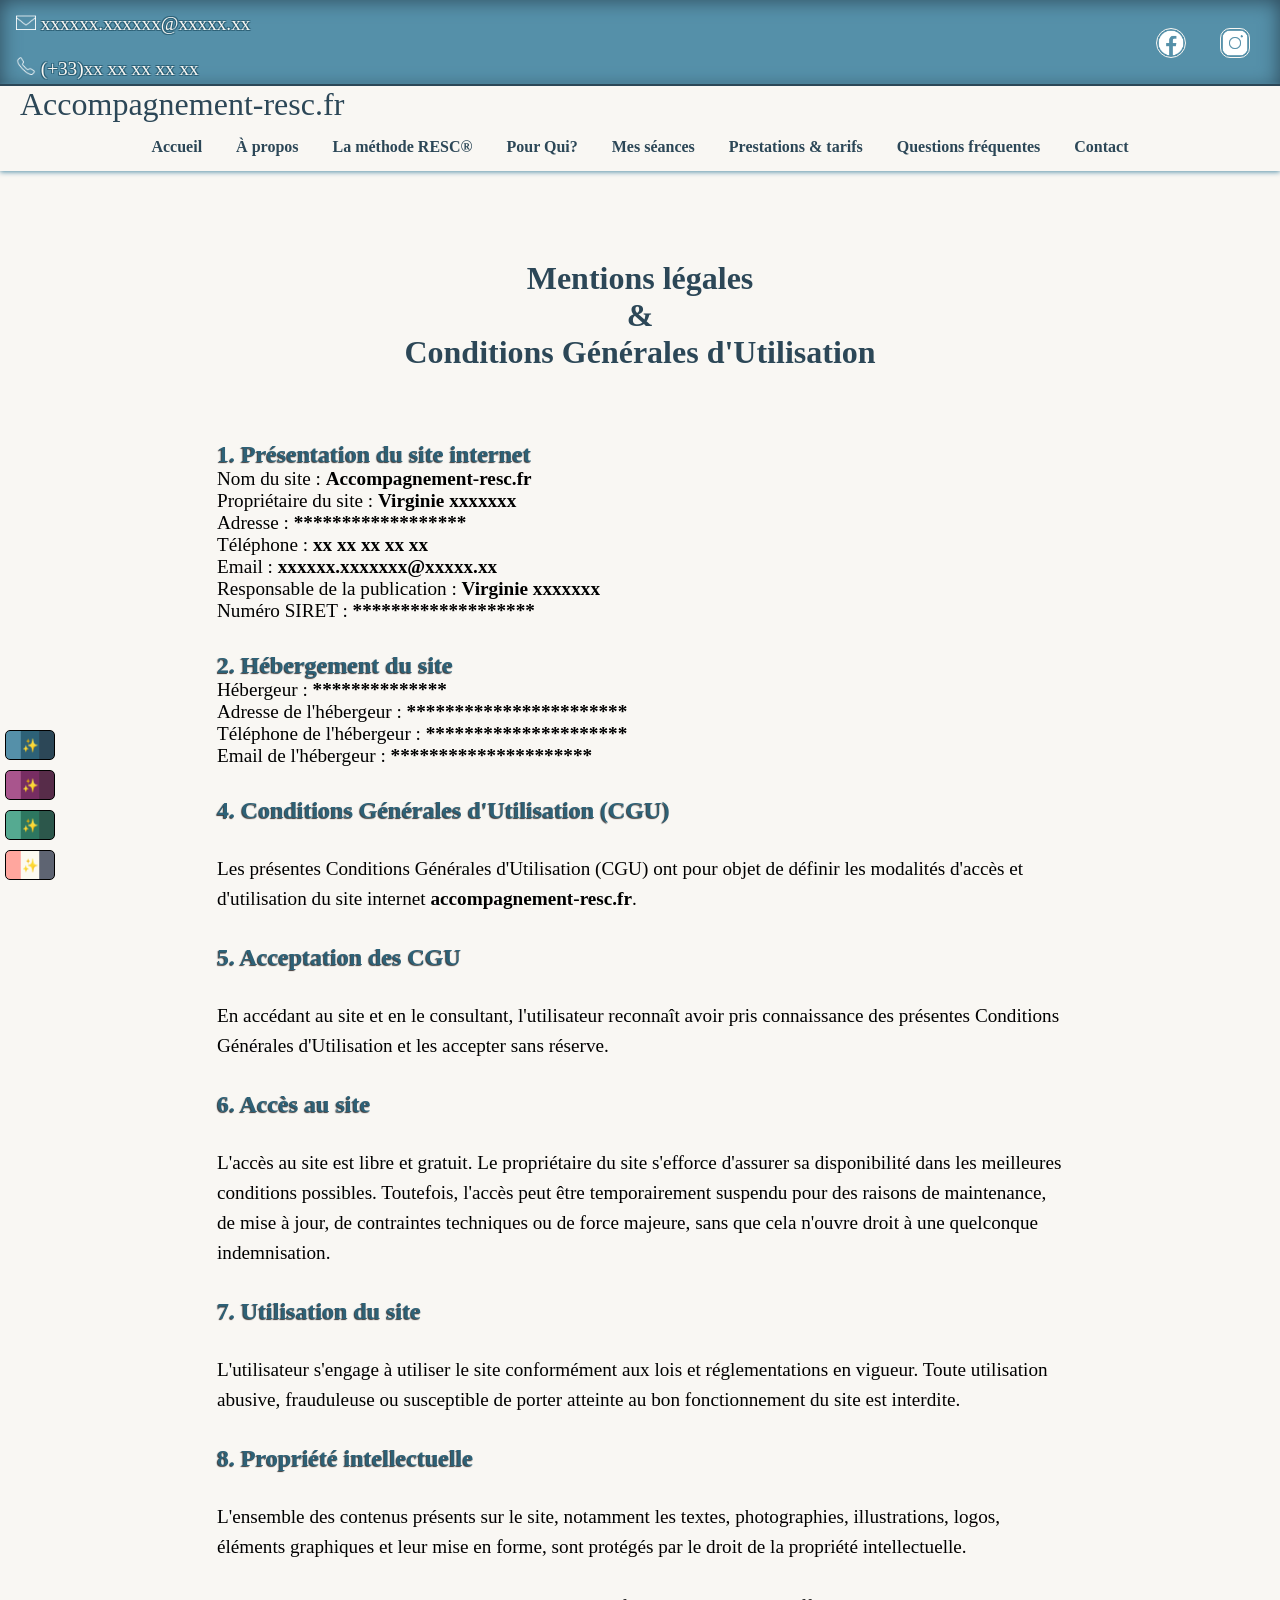
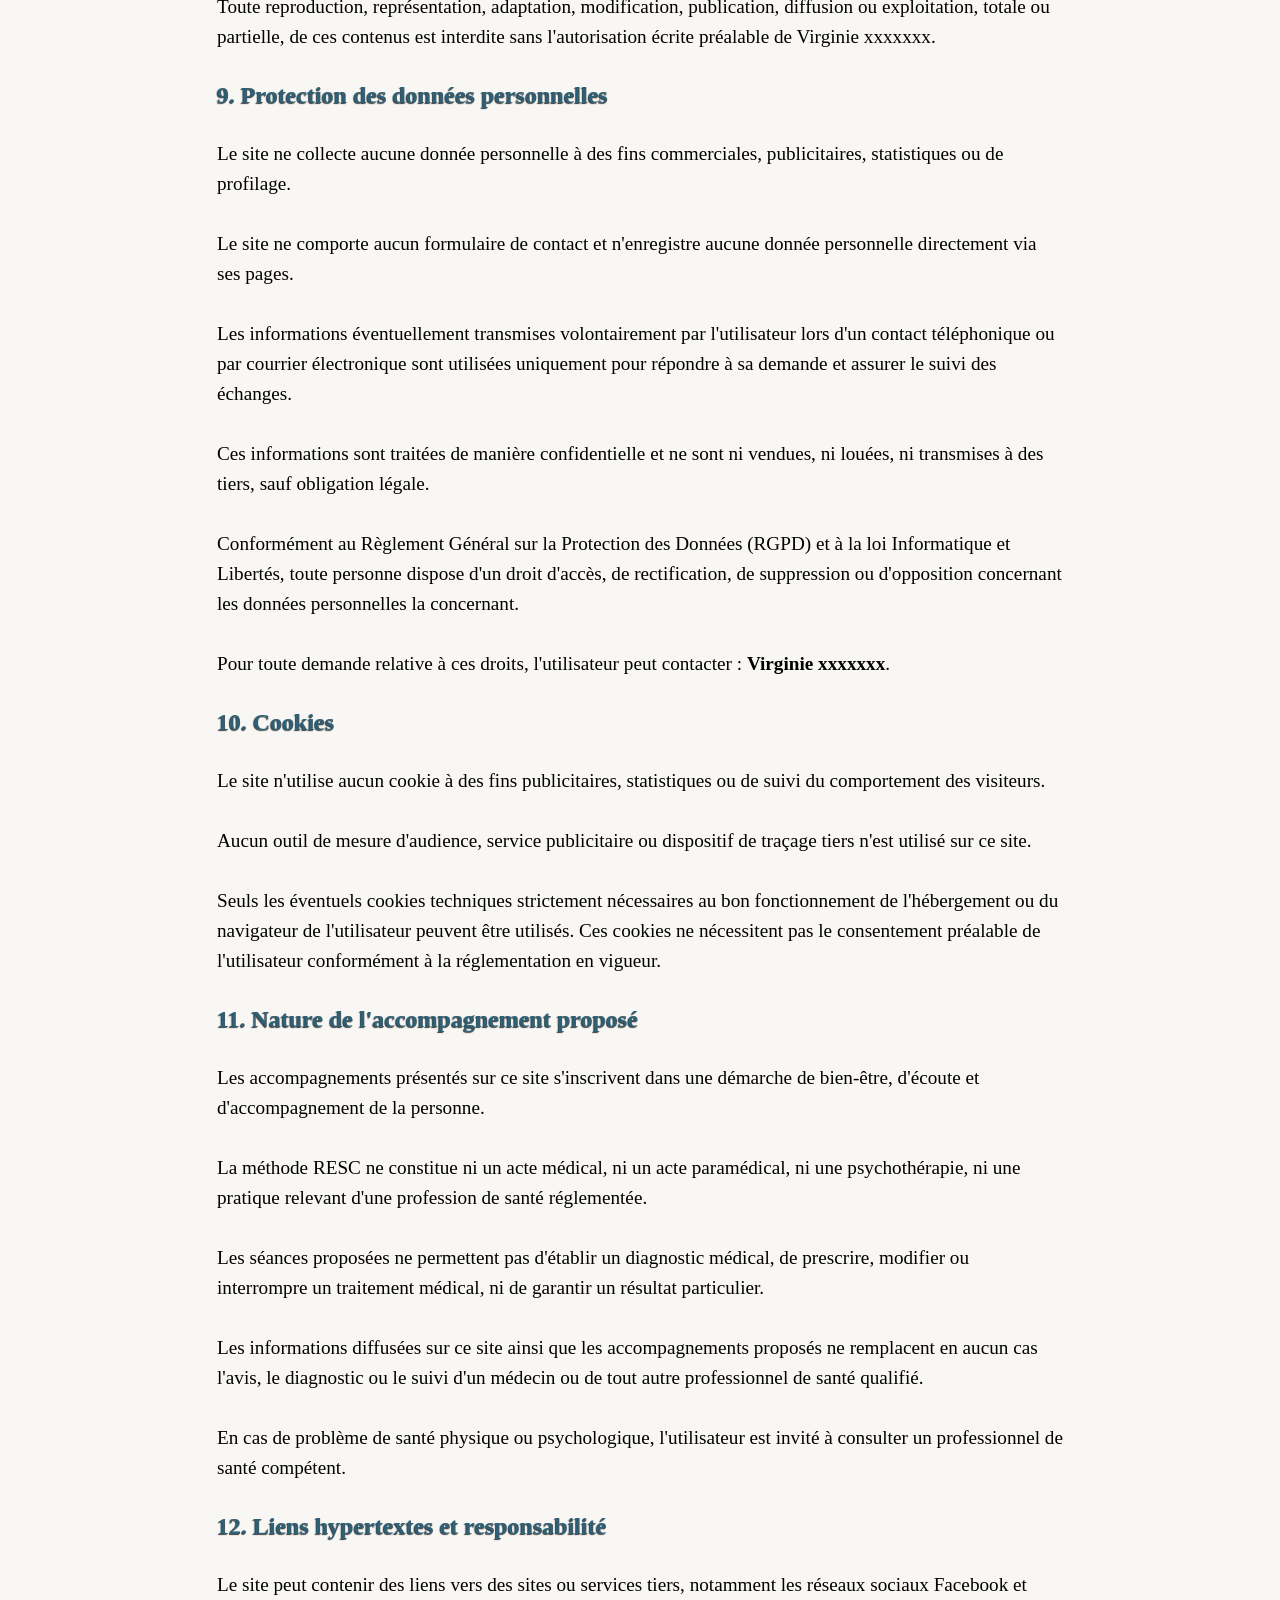
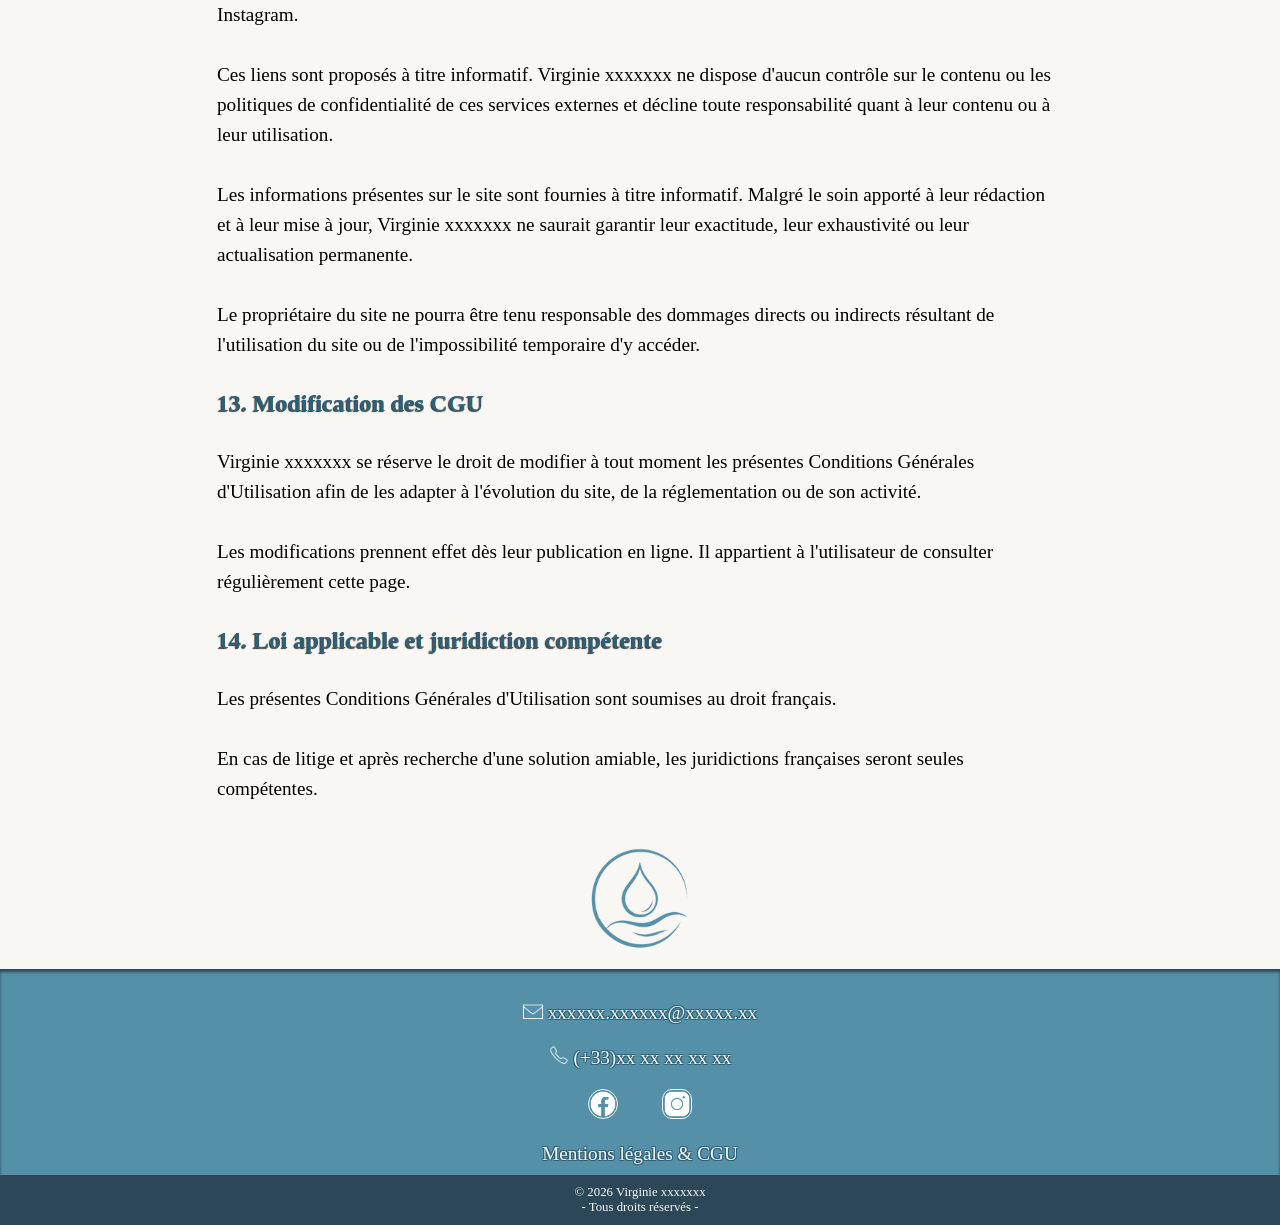
==== cguml.html @ e9ccb2ca "Update cguml.html" ====
<!doctype html>
<html data-theme="blue" lang="fr">
  <head>
    <meta charset="UTF-8" />
    <meta http-equiv="X-UA-Compatible" content="IE=edge" />
    <meta name="viewport" content="width=device-width, initial-scale=1.0" />
    <meta name="robots" content="noindex, follow" />
    <title>
      Virginie - Praticienne RESC® à domicile à Cagnes-sur-Mer | CGU & Mentions
      légales
    </title>
    <link
      id="favicon32"
      rel="icon"
      type="image/png"
      sizes="32x32"
      href="./assets/logo/favicon/faviconZen/faviconZenDarkBlue2-32.png"
    />
    <link
      id="favicon96"
      rel="icon"
      type="image/png"
      sizes="96x96"
      href="./assets/logo/favicon/faviconZen/faviconZenDarkBlue2-96.png"
    />
    <link
      id="favicon192"
      rel="icon"
      type="image/png"
      sizes="192x192"
      href="./assets/logo/favicon/faviconZen/faviconZenDarkBlue2-192.png"
    />
    <link
      id="faviconIco"
      rel="shortcut icon"
      href="./assets/logo/favicon/faviconZen/faviconDarkBlue2.ico"
    />
    <link rel="stylesheet" href="./style.css" />
    <link rel="stylesheet" href="./cguml.css" />
    <link rel="stylesheet" href="./media.css" />
  </head>
  <body>
    <header role="banner">
      <div class="headerTop">
        <div class="leftSide">
          <div class="contact">
            <a
              href="mailto:xxxxxx.xxxxxx@xxxxx.xx"
              aria-label="Envoyer un email"
            >
              <img
                src="./assets/icons/emailIcon.png"
                alt="icone mail"
                width="20"
                height="20"
              />
              xxxxxx.xxxxxx@xxxxx.xx
            </a>
          </div>
          <div class="tel">
            <a href="tel:+33780335263" aria-label="mon numéro de mobile"
              ><img
                src="./assets/icons/phoneIcon.png"
                alt="icone mobile"
                width="20"
                height="20"
              />
              (+33)xx xx xx xx xx</a
            >
          </div>
        </div>
        <div class="rightSide">
          <div class="socialLinks">
            <a
              href="#"
              target="_blank"
              rel="noopener noreferrer"
              aria-label="suivez-moi sur Facebook"
              ><img
                src="./assets/icons/facebook.png"
                alt="icone mobile"
                width="30"
                height="30"
            /></a>
            <a
              href="#"
              target="_blank"
              rel="noopener noreferrer"
              aria-label="suivez-moi sur Instagram"
              ><img
                src="./assets/icons/instagram.png"
                alt="icone mobile"
                width="30"
                height="30"
            /></a>
          </div>
        </div>
      </div>
      <div class="headerNav">
        <div class="titleAndBtn">
          <div class="title">Accompagnement-resc.fr</div>
          <div class="btnMenu" id="menu">
            <div class="btnMenuTxt">Menu</div>
            <div class="btnMenuItem">
              <div class="it1">&#8779;</div>
            </div>
          </div>
        </div>
        <nav role="navigation">
          <ul class="navUl">
            <li>
              <a
                class="menu-link"
                href="./index.html#linkSect1"
                aria-label="Accueil"
                >Accueil</a
              >
            </li>
            <li>
              <a
                class="menu-link"
                href="./index.html#linkSect2"
                aria-label="À propos de moi"
                >À propos</a
              >
            </li>
            <li>
              <a
                class="menu-link"
                href="./index.html#linkSect3"
                aria-label="apprenez-en plus sur la méthode RESC"
                >La méthode RESC®</a
              >
            </li>
            <li>
              <a
                class="menu-link"
                href="./index.html#linkSect4"
                aria-label="À qui s'adresse la RESC?"
                >Pour Qui?</a
              >
            </li>
            <li>
              <a
                class="menu-link"
                href="./index.html#linkSect5"
                aria-label="Comment se déroule une séance?"
                >Mes séances</a
              >
            </li>
            <li>
              <a
                class="menu-link"
                href="./index.html#linkSect6"
                aria-label="Prestations et tarifs"
                >Prestations & tarifs</a
              >
            </li>
            <li>
              <a
                class="menu-link"
                href="./index.html#linkSect7"
                aria-label="Les questions fréquentes"
                >Questions fréquentes</a
              >
            </li>
            <li>
              <a
                class="menu-link"
                href="./index.html#linkSect8"
                aria-label="me contacter par mail ou téléphone"
                >Contact</a
              >
            </li>
          </ul>
        </nav>
      </div>
    </header>
    <div class="themeBtn">
      <button data-theme="blue" id="themeBlue">&#x2728;</button>
      <button data-theme="pink" id="themePink">&#x2728;</button>
      <button data-theme="green" id="themeGreen">&#x2728;</button>
      <button data-theme="earthy" id="themeEarthy">&#x2728;</button>
    </div>
    <main role="main">
      <section class="sectCGU">
        <h1>Mentions légales<br />&<br />Conditions Générales d'Utilisation</h1>
        <h2>1. Présentation du site internet</h2>
        <ul>
          <li>Nom du site : <b>Accompagnement-resc.fr</b></li>
          <li>Propriétaire du site : <b>Virginie xxxxxxx</b></li>
          <li>Adresse : <b>******************</b></li>
          <li>Téléphone : <b>xx xx xx xx xx</b></li>
          <li>Email : <b>xxxxxx.xxxxxxx@xxxxx.xx</b></li>
          <li>Responsable de la publication : <b>Virginie xxxxxxx</b></li>
          <li>Numéro SIRET : <b>*******************</b></li>
        </ul>
        <h2>2. Hébergement du site</h2>
        <ul>
          <li>Hébergeur : <b>**************</b></li>
          <li>
            Adresse de l'hébergeur :
            <b>***********************</b>
          </li>
          <li>Téléphone de l'hébergeur : <b>*********************</b></li>
          <li>Email de l'hébergeur : <b>*********************</b></li>
        </ul>
        <h2>4. Conditions Générales d'Utilisation (CGU)</h2>
        <p>
          Les présentes Conditions Générales d'Utilisation (CGU) ont pour objet
          de définir les modalités d'accès et d'utilisation du site internet
          <b>accompagnement-resc.fr</b>.
        </p>
        <h2>5. Acceptation des CGU</h2>
        <p>
          En accédant au site et en le consultant, l'utilisateur reconnaît avoir
          pris connaissance des présentes Conditions Générales d'Utilisation et
          les accepter sans réserve.
        </p>
        <h2>6. Accès au site</h2>
        <p>
          L'accès au site est libre et gratuit. Le propriétaire du site
          s'efforce d'assurer sa disponibilité dans les meilleures conditions
          possibles. Toutefois, l'accès peut être temporairement suspendu pour
          des raisons de maintenance, de mise à jour, de contraintes techniques
          ou de force majeure, sans que cela n'ouvre droit à une quelconque
          indemnisation.
        </p>
        <h2>7. Utilisation du site</h2>
        <p>
          L'utilisateur s'engage à utiliser le site conformément aux lois et
          réglementations en vigueur. Toute utilisation abusive, frauduleuse ou
          susceptible de porter atteinte au bon fonctionnement du site est
          interdite.
        </p>
        <h2>8. Propriété intellectuelle</h2>
        <p>
          L'ensemble des contenus présents sur le site, notamment les textes,
          photographies, illustrations, logos, éléments graphiques et leur mise
          en forme, sont protégés par le droit de la propriété intellectuelle.
        </p>
        <p>
          Toute reproduction, représentation, adaptation, modification,
          publication, diffusion ou exploitation, totale ou partielle, de ces
          contenus est interdite sans l'autorisation écrite préalable de
          Virginie xxxxxxx.
        </p>
        <h2>9. Protection des données personnelles</h2>
        <p>
          Le site ne collecte aucune donnée personnelle à des fins commerciales,
          publicitaires, statistiques ou de profilage.
        </p>
        <p>
          Le site ne comporte aucun formulaire de contact et n'enregistre aucune
          donnée personnelle directement via ses pages.
        </p>
        <p>
          Les informations éventuellement transmises volontairement par
          l'utilisateur lors d'un contact téléphonique ou par courrier
          électronique sont utilisées uniquement pour répondre à sa demande et
          assurer le suivi des échanges.
        </p>
        <p>
          Ces informations sont traitées de manière confidentielle et ne sont ni
          vendues, ni louées, ni transmises à des tiers, sauf obligation légale.
        </p>
        <p>
          Conformément au Règlement Général sur la Protection des Données (RGPD)
          et à la loi Informatique et Libertés, toute personne dispose d'un
          droit d'accès, de rectification, de suppression ou d'opposition
          concernant les données personnelles la concernant.
        </p>
        <p>
          Pour toute demande relative à ces droits, l'utilisateur peut contacter
          :
          <b>Virginie xxxxxxx</b>.
        </p>
        <h2>10. Cookies</h2>
        <p>
          Le site n'utilise aucun cookie à des fins publicitaires, statistiques
          ou de suivi du comportement des visiteurs.
        </p>
        <p>
          Aucun outil de mesure d'audience, service publicitaire ou dispositif
          de traçage tiers n'est utilisé sur ce site.
        </p>
        <p>
          Seuls les éventuels cookies techniques strictement nécessaires au bon
          fonctionnement de l'hébergement ou du navigateur de l'utilisateur
          peuvent être utilisés. Ces cookies ne nécessitent pas le consentement
          préalable de l'utilisateur conformément à la réglementation en
          vigueur.
        </p>
        <h2>11. Nature de l'accompagnement proposé</h2>
        <p>
          Les accompagnements présentés sur ce site s'inscrivent dans une
          démarche de bien-être, d'écoute et d'accompagnement de la personne.
        </p>
        <p>
          La méthode RESC ne constitue ni un acte médical, ni un acte
          paramédical, ni une psychothérapie, ni une pratique relevant d'une
          profession de santé réglementée.
        </p>
        <p>
          Les séances proposées ne permettent pas d'établir un diagnostic
          médical, de prescrire, modifier ou interrompre un traitement médical,
          ni de garantir un résultat particulier.
        </p>
        <p>
          Les informations diffusées sur ce site ainsi que les accompagnements
          proposés ne remplacent en aucun cas l'avis, le diagnostic ou le suivi
          d'un médecin ou de tout autre professionnel de santé qualifié.
        </p>
        <p>
          En cas de problème de santé physique ou psychologique, l'utilisateur
          est invité à consulter un professionnel de santé compétent.
        </p>
        <h2>12. Liens hypertextes et responsabilité</h2>
        <p>
          Le site peut contenir des liens vers des sites ou services tiers,
          notamment les réseaux sociaux Facebook et Instagram.
        </p>
        <p>
          Ces liens sont proposés à titre informatif. Virginie xxxxxxx ne
          dispose d'aucun contrôle sur le contenu ou les politiques de
          confidentialité de ces services externes et décline toute
          responsabilité quant à leur contenu ou à leur utilisation.
        </p>
        <p>
          Les informations présentes sur le site sont fournies à titre
          informatif. Malgré le soin apporté à leur rédaction et à leur mise à
          jour, Virginie xxxxxxx ne saurait garantir leur exactitude, leur
          exhaustivité ou leur actualisation permanente.
        </p>
        <p>
          Le propriétaire du site ne pourra être tenu responsable des dommages
          directs ou indirects résultant de l'utilisation du site ou de
          l'impossibilité temporaire d'y accéder.
        </p>
        <h2>13. Modification des CGU</h2>
        <p>
          Virginie xxxxxxx se réserve le droit de modifier à tout moment les
          présentes Conditions Générales d'Utilisation afin de les adapter à
          l'évolution du site, de la réglementation ou de son activité.
        </p>
        <p>
          Les modifications prennent effet dès leur publication en ligne. Il
          appartient à l'utilisateur de consulter régulièrement cette page.
        </p>
        <h2>14. Loi applicable et juridiction compétente</h2>
        <p>
          Les présentes Conditions Générales d'Utilisation sont soumises au
          droit français.
        </p>
        <p>
          En cas de litige et après recherche d'une solution amiable, les
          juridictions françaises seront seules compétentes.
        </p>
      </section>
      <div class="logoContainer">
        <div class="logoFooter"></div>
      </div>
    </main>

    <footer role="contentinfo">
      <div class="contact">
        <a
          href="mailto:xxxxxx.xxxxxx@xxxxx.xx"
          aria-label="Envoyer un email"
        >
          <img
            src="./assets/icons/emailIcon.png"
            alt="icone mail"
            width="20"
            height="20"
          />
          xxxxxx.xxxxxx@xxxxx.xx
        </a>
      </div>
      <div class="tel">
        <a href="tel:+33780335263" aria-label="mon numéro de mobile"
          ><img
            src="./assets/icons/phoneIcon.png"
            alt="icone mobile"
            width="20"
            height="20"
          />
          (+33)xx xx xx xx xx</a
        >
      </div>
      <div class="socialLinks">
        <a
          href="#bottom"
          target="_blank"
          rel="noopener noreferrer"
          aria-label="suivez-moi sur Facebook"
          ><img
            src="./assets/icons/facebook.png"
            alt="icone mobile"
            width="30"
            height="30"
        /></a>
        <a
          href="#bottom"
          target="_blank"
          rel="noopener noreferrer"
          aria-label="suivez-moi sur Instagram"
          ><img
            src="./assets/icons/instagram.png"
            alt="icone mobile"
            width="30"
            height="30"
        /></a>
      </div>
      <div class="cguMl">
        <a href="./cguml.html" aria-label="consulter les mentions légales">
          Mentions légales & CGU</a
        >
      </div>
      <div class="copyright">
        © 2026 Virginie xxxxxxx<br />- Tous droits réservés -
      </div>
    </footer>
    <button id="backToTop" title="Retour en haut">&#8679;</button>
    <div id="scrollOverlay">
      <div id="scrollLogo"></div>
    </div>
    <script src="./app.js" defer></script>
  </body>
</html>
---- style.css ----
:root[data-theme="earthy"] {
  --color1: rgb(252, 250, 240);
  --color2: rgb(94, 100, 114);
  --color3: rgb(94, 100, 114);
  --color4: rgb(255, 166, 158);
  --color5: rgb(94, 100, 114);
  --color1transp: rgba(250, 243, 221, 0.5);
  --menuLinkHover: var(--color4);
  --menuLinkActive: var(--color2);
  --wave1-image: url("./assets/waves/wave3Salmon.webp");
  --wave2-image: url("./assets/waves/wave1Salmon.webp");
  --wave3-image: url("./assets/waves/wave2Salmon.webp");
  --wave-saturation: 0;
  --textShadow1:
    -1px -1px 0 black, 1px -1px 0 black, -1px 1px 0 black, 1px 1px 0 black;
  --virginie: url("./assets/realistic/portraitProfil-640.webp");
  --drop-image: url("./assets/logo/logo-zen/logoZenSalmonH2.webp");
  --subtitleBG: var(--color4);
  --subtitleBorder: 3px solid var(--color2);
  --bxShadow: inset 0 0 20px rgba(255, 166, 158);
  --bookIconBG: url("./assets/icons/bookSalmon.png");
  --downloadIconBG: url("./assets/icons/downloadSalmon.png");
  --logoFooter-url: url("./assets/logo/favicon/faviconZen/faviconZenGrey-192.png");
  --phoneIcon-url: url("./assets/icons/phoneIconSalmon.png");
  --scrollLogo: url("./assets/logo/favicon/faviconZen/faviconZenGrey-192.png");
  --accImage: url("./assets/realistic/contact-1280.webp");
  --copyrightColor: var(--color4);
  --copyrightTxtColor: black;
  --symbolColor: var(--color4);
}

:root[data-theme="green"] {
  --color1: rgb(249, 247, 243);
  --color1transp: rgba(249, 247, 243, 0.5);
  --color2: rgb(158, 243, 225);
  --color3: rgb(85, 170, 145);
  --color4: rgb(45, 119, 96);
  --color5: rgb(44, 87, 75);
  --menuLinkHover: var(--color3);
  --menuLinkActive: var(--color1);
  --wave1-image: url("./assets/waves/wave3Green.webp");
  --wave2-image: url("./assets/waves/wave1Green.webp");
  --wave3-image: url("./assets/waves/wave2Green.webp");
  --wave-saturation: 1;
  --textShadow1:
    -1px -1px 0 var(--color4), 1px -1px 0 var(--color4),
    -1px 1px 0 var(--color4), 1px 1px 0 var(--color4);
  --virginie: url("./assets/realistic/portraitProfil-640.webp");
  --drop-image: url("./assets/logo/logo-zen/logoZenGreenH2.webp");
  --subtitleBG: var(--color3);
  --subtitleBorder: 3px solid var(--color4);
  --bxShadow: inset 0 0 20px rgba(45, 119, 96);
  --bookIconBG: url("./assets/icons/bookGreen.png");
  --downloadIconBG: url("./assets/icons/downloadGreen.png");
  --logoFooter-url: url("./assets/logo/favicon/faviconZen/faviconZenGreen-192.png");
  --phoneIcon-url: url("./assets/icons/phoneIconGreen.png");
  --scrollLogo: url("./assets/logo/favicon/faviconZen/faviconZenGreen-192.png");
  --accImage: url("./assets/realistic/contact-1280.webp");
  --copyrightColor: var(--color5);
  --copyrightTxtColor: var(--color1);
  --symbolColor: var(--color3);
}

:root[data-theme="pink"] {
  --color1: rgb(249, 247, 243);
  --color1transp: rgba(249, 247, 243, 0.5);
  --color2: rgb(243, 158, 206);
  --color3: rgb(169, 85, 141);
  --color4: rgb(119, 45, 98);
  --color5: rgb(87, 44, 73);
  --menuLinkHover: var(--color3);
  --menuLinkActive: var(--color1);
  --wave1-image: url("./assets/waves/wave3Pink.webp");
  --wave2-image: url("./assets/waves/wave1Pink.webp");
  --wave3-image: url("./assets/waves/wave2Pink.webp");
  --wave-saturation: 1;
  --textShadow1:
    -1px -1px 0 var(--color4), 1px -1px 0 var(--color4),
    -1px 1px 0 var(--color4), 1px 1px 0 var(--color4);
  --virginie: url("./assets/portraitProfil-640.webp");
  --drop-image: url("./assets/logo/logo-zen/logoZenPinkH2.webp");
  --subtitleBG: var(--color3);
  --subtitleBorder: 3px solid var(--color4);
  --bxShadow: inset 0 0 20px rgba(119, 45, 98);
  --bookIconBG: url("./assets/icons/bookPink.png");
  --downloadIconBG: url("./assets/icons/downloadPink.png");
  --logoFooter-url: url("./assets/logo/favicon/faviconZen/faviconZenPink-192.png");
  --phoneIcon-url: url("./assets/icons/phoneIconPink.png");
  --scrollLogo: url("./assets/logo/favicon/faviconZen/faviconZenPink-192.png");
  --accImage: url("./assets/contact-1280.webp");
  --copyrightColor: var(--color5);
  --copyrightTxtColor: var(--color1);
  --symbolColor: var(--color3);
}

:root[data-theme="blue"] {
  --color1: rgb(249, 247, 243);
  --color1transp: rgba(249, 247, 243, 0.5);
  --color2: rgb(158, 220, 243);
  --color3: rgb(85, 144, 169);
  --color4: rgb(45, 97, 119);
  --color5: rgb(44, 71, 87);
  --menuLinkHover: var(--color3);
  --menuLinkActive: var(--color1);
  --wave1-image: url("./assets/waves/wave3Blue.webp");
  --wave2-image: url("./assets/waves/wave1Blue.webp");
  --wave3-image: url("./assets/waves/wave2Blue.webp");
  --wave-saturation: 2;
  --textShadow1:
    -1px -1px 0 var(--color4), 1px -1px 0 var(--color4),
    -1px 1px 0 var(--color4), 1px 1px 0 var(--color4);
  --virginie: url("./assets/portraitProfil-640.webp");
  --drop-image: url("./assets/logo/logo-zen/logoZenBlueH2.webp");
  --subtitleBG: var(--color3);
  --subtitleBorder: 3px solid var(--color4);
  --bxShadow: inset 0 0 20px rgba(45, 97, 119);
  --bookIconBG: url("./assets/icons/bookBlue.png");
  --downloadIconBG: url("./assets/icons/downloadBlue.png");
  --logoFooter-url: url("./assets/logo/favicon/faviconZen/faviconZenBlue-192.png");
  --phoneIcon-url: url("./assets/icons/phoneIconBlue.png");
  --scrollLogo: url("./assets/logo/favicon/faviconZen/faviconZenBlue-192.png");
  --accImage: url("./assets/contact-1280.webp");
  --copyrightColor: var(--color5);
  --copyrightTxtColor: var(--color1);
  --symbolColor: var(--color3);
}

* {
  margin: 0;
  padding: 0;
  box-sizing: border-box;
}

.symbol {
  color: var(--symbolColor);
}

body {
  font-family: Cambria, Cochin, Georgia, Times, "Times New Roman", serif;
  height: 100%;
  margin: 0;
  padding: 0;
  background-color: var(--color1);
}

li,
a {
  text-decoration: none;
  list-style-type: none;
}

html {
  margin: 0;
  padding: 0;
  scroll-behavior: smooth;
}

header {
  position: fixed;
  top: 0;
  left: 0;
  width: 100vw;
  height: fit-content;
  transition: 0.5s all ease-in-out;
  z-index: 1000;
}

.headerTop {
  position: absolute;
  top: 0;
  left: 0;
  display: flex;
  justify-content: center;
  align-items: center;
  width: 100%;
  height: fit-content;
  background-color: var(--color3);
  box-shadow: inset 0px 0px 20px var(--color5);
  transition: 0.5s all ease-in-out;
}

.leftSide {
  width: 70%;
  text-align: left;
}

.contact,
.tel {
  padding: 10px;
}

.contact a,
.tel a {
  font-size: 1.2rem;
  color: var(--color1);
  padding: 5px;
  text-shadow: var(--textShadow1);
  border: 1px solid transparent;
}

.contact a:hover,
.tel a:hover {
  border: 1px solid var(--color1);
  border-radius: 15px;
}

.rightSide {
  width: 30%;
  text-align: right;
}

.socialLinks {
  padding: 10px;
  margin-right: 20px;
}

.socialLinks a:nth-child(1) {
  margin-right: 30px;
}

.socialLinks a:nth-child(1) img {
  border: 1px solid var(--color1);
  border-radius: 20px;
}

.socialLinks a:nth-child(2) img {
  border: 1px solid var(--color1);
  border-radius: 10px;
}

.socialLinks a:nth-child(1) img:hover {
  border: 2px solid var(--color1);
}

.socialLinks a:nth-child(2) img:hover {
  border: 2px solid var(--color1);
}

.headerNav {
  position: absolute;
  top: 84px;
  left: 0;
  width: 100%;
  height: fit-content;
  background-color: var(--color1);
  border-top: 2px solid var(--color5);
  box-shadow: 0px 1px 5px var(--color3);
  transition: 0.5s all ease-in-out;
}

.titleAndBtn {
  width: 100%;
}

.headerNav .title {
  position: relative;
  width: 400px;
  height: fit-content;
  font-size: 2rem;
  margin-left: 20px;
  color: var(--color5);
  transition: 0.5s all ease-in-out;
}

nav ul {
  display: flex;
  justify-content: center;
  align-items: center;
  flex-wrap: wrap;
}

.navUlDisplay {
  display: block;
  text-align: center;
  animation: fadeIn 0.5s ease-in-out;
}

nav ul li {
  padding-left: 20px;
}

.menu-link {
  color: var(--color5);
  font-size: 1rem;
  font-weight: bold;
  padding: 2px;
  transition: 0.3s all ease-in-out;
}

.menu-link:hover {
  color: var(--menuLinkHover);
}

.menu-link.active {
  color: var(--menuLinkActive);
  border-top: 2px solid var(--color2);
  font-style: italic;
  background-color: var(--color4);
}

/*******Button Menu***********/
.btnMenu {
  display: none;
  position: absolute;
  margin-top: 7px;
  right: 35px;
  top: 5px;
  width: fit-content;
  height: fit-content;
  border-radius: 5px;
  cursor: pointer;
  z-index: 2000;
}

.btnMenuTxt {
  padding: 10px;
  font-size: 1rem;
  font-weight: bold;
  color: var(--color5);
}

.btnMenuItem {
  position: relative;
  display: flex;
  justify-content: center;
  align-items: center;
  width: 40px;
  height: 40px;
  background-color: var(--color3);
  border-radius: 5px;
}

.it1 {
  font-size: 35px;
  color: var(--color1);
  transition: 0.4s all ease-in-out;
}

.rotateIt1 {
  transform: rotateZ(90deg);
  color: var(--color3);
}

.switchStyle {
  background-color: var(--color1);
}

/******* waves ***********/
.wavesContainer {
  position: absolute;
  width: 100%;
  height: fit-content;
  overflow-x: hidden;
  z-index: 900;
}

.waves {
  position: relative;
  height: 350px;
}

.wave {
  position: absolute;
  top: 145px;
  left: 0;
  width: 100%;
  height: 200px;
  background-size: 1500px 200px;
  animation: wavesMove 4s infinite linear;
  filter: saturate(var(--wave-saturation));
}

#wave1 {
  background-image: var(--wave1-image);
}
#wave2 {
  background-image: var(--wave2-image);
}
#wave3 {
  background-image: var(--wave3-image);
}

/**bouton changement de thème**/
.themeBtn {
  position: fixed;
  display: flex;
  flex-direction: column;
  justify-content: center;
  align-items: center;
  gap: 10px;
  left: 5px;
  bottom: 20px;
  z-index: 1200;
}

.themeBtn > * {
  width: 50px;
  height: 30px;
  border-radius: 5px;
  border: 1px solid black;
  cursor: pointer;
  user-select: none;
  transition: transform 0.2s ease;
}

.themeBtn > *:hover {
  transform: scale(1.05);
}

.themeBtn > *:focus,
.themeBtn > *:focus-visible {
  transform: scale(0.8);
}

#themeBlue {
  background: linear-gradient(
    90deg,
    rgba(85, 144, 169, 1) 0%,
    rgba(85, 144, 169, 1) 30%,
    rgba(45, 97, 119, 1) 31%,
    rgba(45, 97, 119, 1) 69%,
    rgba(44, 71, 87, 1) 70%,
    rgba(44, 71, 87, 1) 100%
  );
}

#themePink {
  background: linear-gradient(
    90deg,
    rgba(169, 85, 141, 1) 0%,
    rgba(169, 85, 141, 1) 30%,
    rgba(119, 45, 98, 1) 31%,
    rgba(119, 45, 98, 1) 69%,
    rgba(87, 44, 73, 1) 70%,
    rgba(87, 44, 73, 1) 100%
  );
}

#themeGreen {
  background: linear-gradient(
    90deg,
    rgba(85, 170, 145, 1) 0%,
    rgba(85, 170, 145, 1) 30%,
    rgba(45, 119, 96, 1) 31%,
    rgba(45, 119, 96, 1) 69%,
    rgba(44, 87, 75, 1) 70%,
    rgba(44, 87, 75, 1) 100%
  );
}

#themeEarthy {
  background: linear-gradient(
    90deg,
    rgba(255, 166, 158, 1) 0%,
    rgba(255, 166, 158, 1) 30%,
    rgba(252, 250, 240, 1) 31%,
    rgba(252, 250, 240, 1) 69%,
    rgba(94, 100, 114, 1) 70%,
    rgba(94, 100, 114, 1) 100%
  );
}

main {
  display: block;
  width: 100%;
}

section {
  width: 70vw;
  margin: 20px auto 0;
  padding: 25px;
}

#linkSect1 {
  height: 100px;
}

#sect1 {
  width: 100%;
  margin: 0;
  padding: 0 0 100px 0;
}

.accroche {
  width: 100%;
  aspect-ratio: 16 / 7;
  text-align: center;
  background-image: var(--accImage);
  background-size: contain;
  background-repeat: no-repeat;
  background-position: center;
  margin-top: 45px;
}

.accrocheTextContainer {
  width: 100%;
  aspect-ratio: 16 / 7;
  display: flex;
  justify-content: center;
  align-items: center;
}

#accrocheText {
  font-size: 2.5rem;
  color: var(--color1);
  line-height: 50px;
  text-shadow: var(--textShadow1);
}

.initiale {
  color: var(--color1);
  font-weight: bold;
  font-size: 1.2em;
  animation: colorPulse 4s ease-out forwards;
}

.nom {
  font-size: 2rem;
  text-align: center;
  color: var(--color4);
  margin-top: 20px;
}

.linkSect {
  width: 50%;
  margin: auto;
  height: 50px;
}

h1 {
  text-align: center;
  font-size: 1.5rem;
  font-weight: lighter;
  color: var(--color5);
}

h1 span {
  display: block;
}

.subtitle {
  display: flex;
  position: relative;
  width: 100%;
  height: 90px;
  text-align: center;
  border-top: var(--subtitleBorder);
  border-top-left-radius: 30px;
  border-bottom-right-radius: 30px;
  background-color: var(--subtitleBG);
  box-shadow: 0 2px 6px rgba(0, 0, 0, 0.5);
}

.subtitle h2 {
  width: 100%;
  height: fit-content;
  padding: 10px;
  font-size: 1.8rem;
  text-transform: uppercase;
  color: var(--color1);
  text-shadow: var(--textShadow1);
  z-index: 500;
}

.drop {
  position: absolute;
  transform: translate(0, -50%);
  width: 75px;
  height: 75px;
  top: 50%;
  left: 3px;
  border-top-left-radius: 20px;
  background-image: var(--drop-image);
  background-position: center;
  background-size: cover;
  background-repeat: no-repeat;
}

h3 {
  font-size: 1.5rem;
  margin: 40px auto;
  text-align: center;
  color: var(--color5);
}

h4 {
  margin-top: 20px;
  font-size: 1.3rem;
  margin-bottom: 20px;
  text-align: center;
}

p {
  text-align: left;
  font-size: 1.2rem;
  line-height: 30px;
  margin-top: 30px;
}

#sect2 .photoVirginie {
  width: 200px;
  height: 250px;
  border-radius: 15px;
  margin: 20px auto 0;
  background-image: var(--virginie);
  background-position: center;
  background-size: cover;
  top: 20px;
  right: 0;
  backface-visibility: visible;
  -webkit-backface-visibility: visible;
}

.sectIllus {
  position: relative;
  width: 320px;
  height: 210px;
  margin: auto;
  border-left: 2px solid var(--color3);
  border-bottom: 2px solid var(--color3);
  border-radius: 20px;
  overflow: hidden;
}

.sectIllus::after {
  content: "";
  position: absolute;
  inset: 0;
  box-shadow: var(--bxShadow);
  pointer-events: none;
}

#sectIllus3,
#sectIllus4,
#sectIllus5,
#sectIllus6,
#sectIllus7 {
  position: absolute;
  transform-origin: center center;
  width: 100%;
  height: auto;
  transition: transform 2s ease;
}

.telbis,
.contactbis {
  width: 280px;
  height: fit-content;
  margin: 20px auto;
  padding: 0;
  text-align: center;
}

.telbis h3,
.contactbis h3 {
  font-size: 1.4rem;
  margin: 0px;
  padding: 10px;
  border: 2px solid var(--color4);
  border-bottom: none;
  border-top-left-radius: 20px;
  background-color: var(--color1);
}

.telContainer,
.mailContainer {
  height: 35px;
  border: 2px solid var(--color4);
  border-top: none;
  border-bottom-right-radius: 20px;
  background-color: var(--color3);
}

.telbis a,
.contactbis a {
  font-size: 1.4rem;
  color: var(--color1);
  text-shadow: var(--textShadow1);
  transition: text-shadow 0.2s ease;
}

.telbis a:hover,
.contactbis a:hover {
  text-shadow: none;
}

/*****animCTA****/
.animCTA {
  width: fit-content;
  margin: 15px auto 0;
}

.animCTA a {
  position: relative;
  color: var(--color4);
  padding: 0.7em 0.84em;
  display: inline-block;
  border: 3px solid transparent;
  font-size: 1.5em;
  cursor: pointer;
  animation: ctaColor 2s ease-in-out infinite;
}

.animCTA a .ctaContent {
  display: flex;
  align-items: center;
  gap: 5px;
}

.animCTA a .phoneIcon {
  width: 20px;
  height: 20px;
  background-image: var(--phoneIcon-url);
  background-size: contain;
  background-repeat: no-repeat;
  background-position: center;
}

.animCTA a .text,
.animCTA a .phoneIcon {
  transform: translate3d(0, 0.7em, 0);
  display: block;
  transition: transform 0.4s cubic-bezier(0.2, 0, 0, 1) 0.4s;
}

.animCTA a::after {
  position: absolute;
  content: "";
  bottom: -3px;
  left: 0.84em;
  right: 0.84em;
  height: 3px;
  background: var(--color4);
  transition:
    transform 0.8s cubic-bezier(1, 0, 0.37, 1) 0.2s,
    right 0.2s cubic-bezier(0.04, 0.48, 0, 1) 0.6s,
    left 0.4s cubic-bezier(0.04, 0.48, 0, 1) 0.6s;
  transform-origin: left;
}

.animCTA .line {
  position: absolute;
  background: var(--color4);
}

.animCTA .line.-right,
.animCTA .line.-left {
  width: 3px;
  bottom: -3px;
  top: -3px;
  transform: scale3d(1, 0, 1);
}

.animCTA .line.-top,
.animCTA .line.-bottom {
  height: 3px;
  left: -3px;
  right: -3px;
  transform: scale3d(0, 1, 1);
}

.animCTA .line.-right {
  right: -3px;
  transition: transform 0.1s cubic-bezier(1, 0, 0.65, 1.01) 0.23s;
  transform-origin: top;
}

.animCTA .line.-top {
  top: -3px;
  transition: transform 0.08s linear 0.43s;
  transform-origin: left;
}

.animCTA .line.-left {
  left: -3px;
  transition: transform 0.08s linear 0.51s;
  transform-origin: bottom;
}

.animCTA .line.-bottom {
  bottom: -3px;
  transition: transform 0.3s cubic-bezier(1, 0, 0.65, 1.01);
  transform-origin: right;
}

.animCTA a:hover .text,
.animCTA a:active .text,
.animCTA a:hover .phoneIcon,
.animCTA a:active .phoneIcon {
  transform: translate3d(0, 0, 0);
  transition: transform 0.6s cubic-bezier(0.2, 0, 0, 1) 0.4s;
}

.animCTA a:hover::after,
.animCTA a:active::after {
  transform: scale3d(0, 1, 1);
  right: -3px;
  left: -3px;
  transform-origin: right;
  transition:
    transform 0.2s cubic-bezier(1, 0, 0.65, 1.01) 0.17s,
    right 0.2s cubic-bezier(1, 0, 0.65, 1.01),
    left 0s 0.3s;
}

.animCTA a:hover .line,
.animCTA a:active .line {
  transform: scale3d(1, 1, 1);
}

.animCTA a:hover .line.-right,
.animCTA a:active .line.-right {
  transition: transform 0.1s cubic-bezier(1, 0, 0.65, 1.01) 0.2s;
  transform-origin: bottom;
}

.animCTA a:hover .line.-top,
.animCTA a:active .line.-top {
  transition: transform 0.08s linear 0.4s;
  transform-origin: right;
}

.animCTA a:hover .line.-left,
.animCTA a:active .line.-left {
  transition: transform 0.08s linear 0.48s;
  transform-origin: top;
}

.animCTA a:hover .line.-bottom,
.animCTA a:active .line.-bottom {
  transition: transform 0.5s cubic-bezier(0, 0.53, 0.29, 1) 0.56s;
  transform-origin: left;
}

/*****  infographie PDF ****/
.infographicContainer {
  display: flex;
  flex-direction: column;
  justify-content: center;
  align-items: center;
  margin-top: 30px;
  gap: 20px;
}

.infographic1,
.infographic2 {
  display: flex;
  border-top-left-radius: 15px;
  border-top: 1px solid var(--color4);
  border-left: 1px solid var(--color4);
  padding-bottom: 5px;
}

.bookIcon,
.downloadIcon {
  width: 50px;
  height: 32px;
  margin: 10px 10px 0 0;
  background-size: cover;
  background-position: center;
}

.bookIcon {
  background-image: var(--bookIconBG);
}

.downloadIcon {
  background-image: var(--downloadIconBG);
}

.infographic1 a,
.infographic2 a {
  text-align: center;
  color: black;
  font-size: 1.2rem;
  text-decoration: underline solid transparent;
  transition: all 0.3s ease;
}

.infographic1 a:hover,
.infographic2 a:hover {
  text-decoration: underline solid var(--color4);
  text-decoration-thickness: 1px;
  text-underline-offset: 2px;
}

/****/

.mapContainer {
  width: 100%;
  height: 300px;
  text-align: center;
}
.map {
  margin: auto;
  width: 90%;
  height: 300px;
  background-image: url("./assets/map01.webp");
  background-size: contain;
  background-repeat: no-repeat;
  background-position: center;
}

#sect8 p {
  font-size: 1.5rem;
  text-align: center;
}

.logoContainer {
  width: fit-content;
  margin: auto;
}

.logoFooter {
  width: 140px;
  height: 140px;
  background-image: var(--logoFooter-url);
  background-size: contain;
  background-repeat: no-repeat;
}

footer {
  padding-top: 20px;
  width: 100%;
  height: fit-content;
  background-color: var(--color3);
  box-shadow: inset 0px 3px 3px var(--color5);
}

footer .contact,
footer .tel,
footer .socialLinks,
footer .cguMl,
footer .copyright {
  width: fit-content;
  text-align: center;
  margin: auto;
}

footer .contact a,
footer .tel a {
  font-size: 1.2rem;
  border: 1px solid transparent;
  border-radius: 15px;
}

footer .socialLinks a {
  margin: 0 10px;
}

.cguMl {
  padding: 10px;
}

.cguMl a {
  color: var(--color1);
  text-shadow: var(--textShadow1);
  font-size: 1.2rem;
  padding: 5px;
  border: 1px solid transparent;
}

.cguMl a:hover {
  border: 1px solid var(--color1);
  border-radius: 15px;
}

footer .copyright {
  width: 100%;
  background-color: var(--copyrightColor);
  font-size: 0.8rem;
  color: var(--copyrightTxtColor);
  padding: 10px;
}

/* =========================
   Overlay transition scroll
========================= */

#scrollOverlay {
  position: fixed;
  inset: 0;
  display: flex;
  justify-content: center;
  align-items: center;
  background: rgba(249, 247, 243, 0.65);
  backdrop-filter: blur(4px);
  opacity: 0;
  visibility: hidden;
  transition:
    opacity 0.4s ease,
    visibility 0.4s ease;
  pointer-events: none;
  z-index: 9999;
}

#scrollOverlay.active {
  opacity: 1;
  visibility: visible;
}

#scrollOverlay.active #scrollLogo {
  animation: waterPop 0.8s ease-out;
}

#scrollLogo {
  width: 120px;
  max-width: 30vw;
  height: 120px;
  max-height: 30vw;
  background-image: var(--scrollLogo);
  background-position: center;
  background-size: contain;
  background-repeat: no-repeat;
}

/**bouton retour au top**/
#backToTop {
  position: fixed;
  bottom: 20px;
  right: 20px;
  width: 40px;
  height: 40px;
  color: white;
  font-size: 22px;
  border: none;
  border-radius: 50%;
  background-color: var(--color4);
  cursor: pointer;
  display: none;
  align-items: center;
  justify-content: center;
  box-shadow: 0 4px 10px rgba(0, 0, 0, 0.3);
  transition: all 0.2s ease;
}

/**  dotnav **/
#dotNav {
  position: fixed;
  right: 20px;
  top: 50%;
  transform: translateY(-50%);
  display: flex;
  flex-direction: column;
  gap: 12px;
  z-index: 999;
}

#dotNav div {
  width: 10px;
  height: 10px;
  border-radius: 50%;
  background: #999;
  opacity: 0.4;
  cursor: pointer;
  transition: 0.3s ease;
}

#dotNav div.active {
  opacity: 1;
  transform: scale(1.2);
  background: var(--color4);
}

/*********************************/
/****** keyframes animation******/
@keyframes wavesMove {
  from {
    background-position-x: 0px;
  }
  to {
    background-position-x: 1500px;
  }
}

@keyframes colorPulse {
  from {
    color: var(--color3);
  }
  to {
    color: var(--color1);
  }
}

@keyframes ctaColor {
  0% {
    color: var(--color4);
  }
  50% {
    color: var(--color2);
  }
  100% {
    color: var(--color4);
  }
}

@keyframes waterPop {
  0% {
    transform: scale(0.4);
    opacity: 0;
  }

  70% {
    transform: scale(1.15);
    opacity: 1;
  }

  100% {
    transform: scale(1);
  }
}

@keyframes fadeIn {
  from {
    opacity: 0;
  }
  to {
    opacity: 1;
  }
}
---- cguml.css ----
.sectCGU {
  background-color: var(--color1);
  padding-top: 200px;
}

.sectCGU h1 {
  text-align: center;
  font-size: 2rem;
  font-weight: bold;
  margin: 40px auto;
}

.sectCGU h2 {
  text-align: left;
  font-size: 1.5rem;
  padding-top: 30px;
  color: var(--color4);
  text-shadow: -1px 1px 1px rgb(61, 58, 58);
}

.sectCGU ul li {
  text-align: left;
  font-size: 1.2rem;
}
---- media.css ----
@media screen and (max-height: 730px) {
  nav ul li {
    padding: 10px;
  }
}

@media screen and (min-width: 1201px) {
  .navUlDisplay {
    display: flex;
  }

  nav ul li {
    padding: 15px;
  }
}

@media screen and (max-width: 1200px) {
  .btnMenu {
    display: flex;
  }

  .headerNav {
    width: 100%;
    padding: 10px 0 10px 0;
  }

  .headerNav .title {
    padding: 2px 0 5px 0;
    margin-left: 5px;
  }

  nav ul {
    display: none;
  }

  nav ul li {
    padding: 10px 0 10px 20px;
  }

  section {
    width: 95vw;
  }

  .wave {
    top: 100px;
  }
}

@media screen and (max-width: 800px) {
  #sect8 p {
    font-size: 1.2rem;
  }
}

@media screen and (max-width: 750px) {
  .accrocheTextContainer {
    align-items: end;
    padding-bottom: 10px;
  }

  #accrocheText {
    font-size: 1.8rem;
    line-height: 30px;
  }
}

@media screen and (max-width: 530px) {
  .headerNav .title {
    padding: 2px 0 5px 0;
    margin-left: 5px;
    font-size: 1.5rem;
  }

  .btnMenu {
    right: 20px;
    top: 0;
  }

  .subtitle h2 {
    font-size: 1.5rem;
  }

  .accroche {
    margin-top: 35px;
  }

  h1 {
    font-size: 1.2rem;
  }

  .wave {
    top: 80px;
  }
}

@media screen and (max-width: 500px) {
  .headerTop {
    display: block;
  }

  .rightSide,
  .leftSide {
    width: 100%;
    text-align: center;
  }

  .socialLinks {
    margin-right: 0;
  }

  .headerNav {
    top: 134px;
  }

  nav ul li {
    padding-right: 10px;
  }

  .accroche {
    margin-top: 80px;
  }

  .nom {
    font-size: 2rem;
  }

  .wave {
    top: 120px;
  }
}

@media screen and (max-width: 480px) {
  .btnMenuTxt {
    display: none;
  }

  #accrocheText {
    font-size: 1.5rem;
    line-height: 25px;
  }
}

@media screen and (max-width: 450px) {
  .subtitle {
    height: 70px;
  }

  .drop {
    height: 50px;
    width: 50px;
    left: 5px;
  }

  .subtitle h2 {
    font-size: 1.3rem;
  }

  h2 {
    font-size: 1.8rem;
  }

  h3,
  h4 {
    font-size: 1.5rem;
  }
}

@media screen and (max-width: 410px) {
  #accrocheText {
    font-size: 1.2rem;
    line-height: 22px;
  }
}

@media screen and (max-width: 400px) {
  .sectIllus {
    width: 220px;
    height: 145px;
  }
}

@media screen and (max-width: 390px) {
  h1 {
    font-size: 1rem;
  }

  .subtitle {
    border-top-left-radius: 20px;
    border-bottom-right-radius: 20px;
  }

  .subtitle h2 {
    font-size: 1.2rem;
  }
}

@media screen and (max-width: 350px) {
  .telbis,
  .contactbis {
    width: 90vw;
    position: relative;
    transform: translateX(-50%);
    left: 50%;
    height: fit-content;
    margin: 20px 0;
  }
}

@media screen and (max-width: 340px) {
  .headerNav .title {
    padding: 5px 0 7px 0;
    font-size: 1.2rem;
  }

  #accrocheText {
    font-size: 1rem;
  }
}
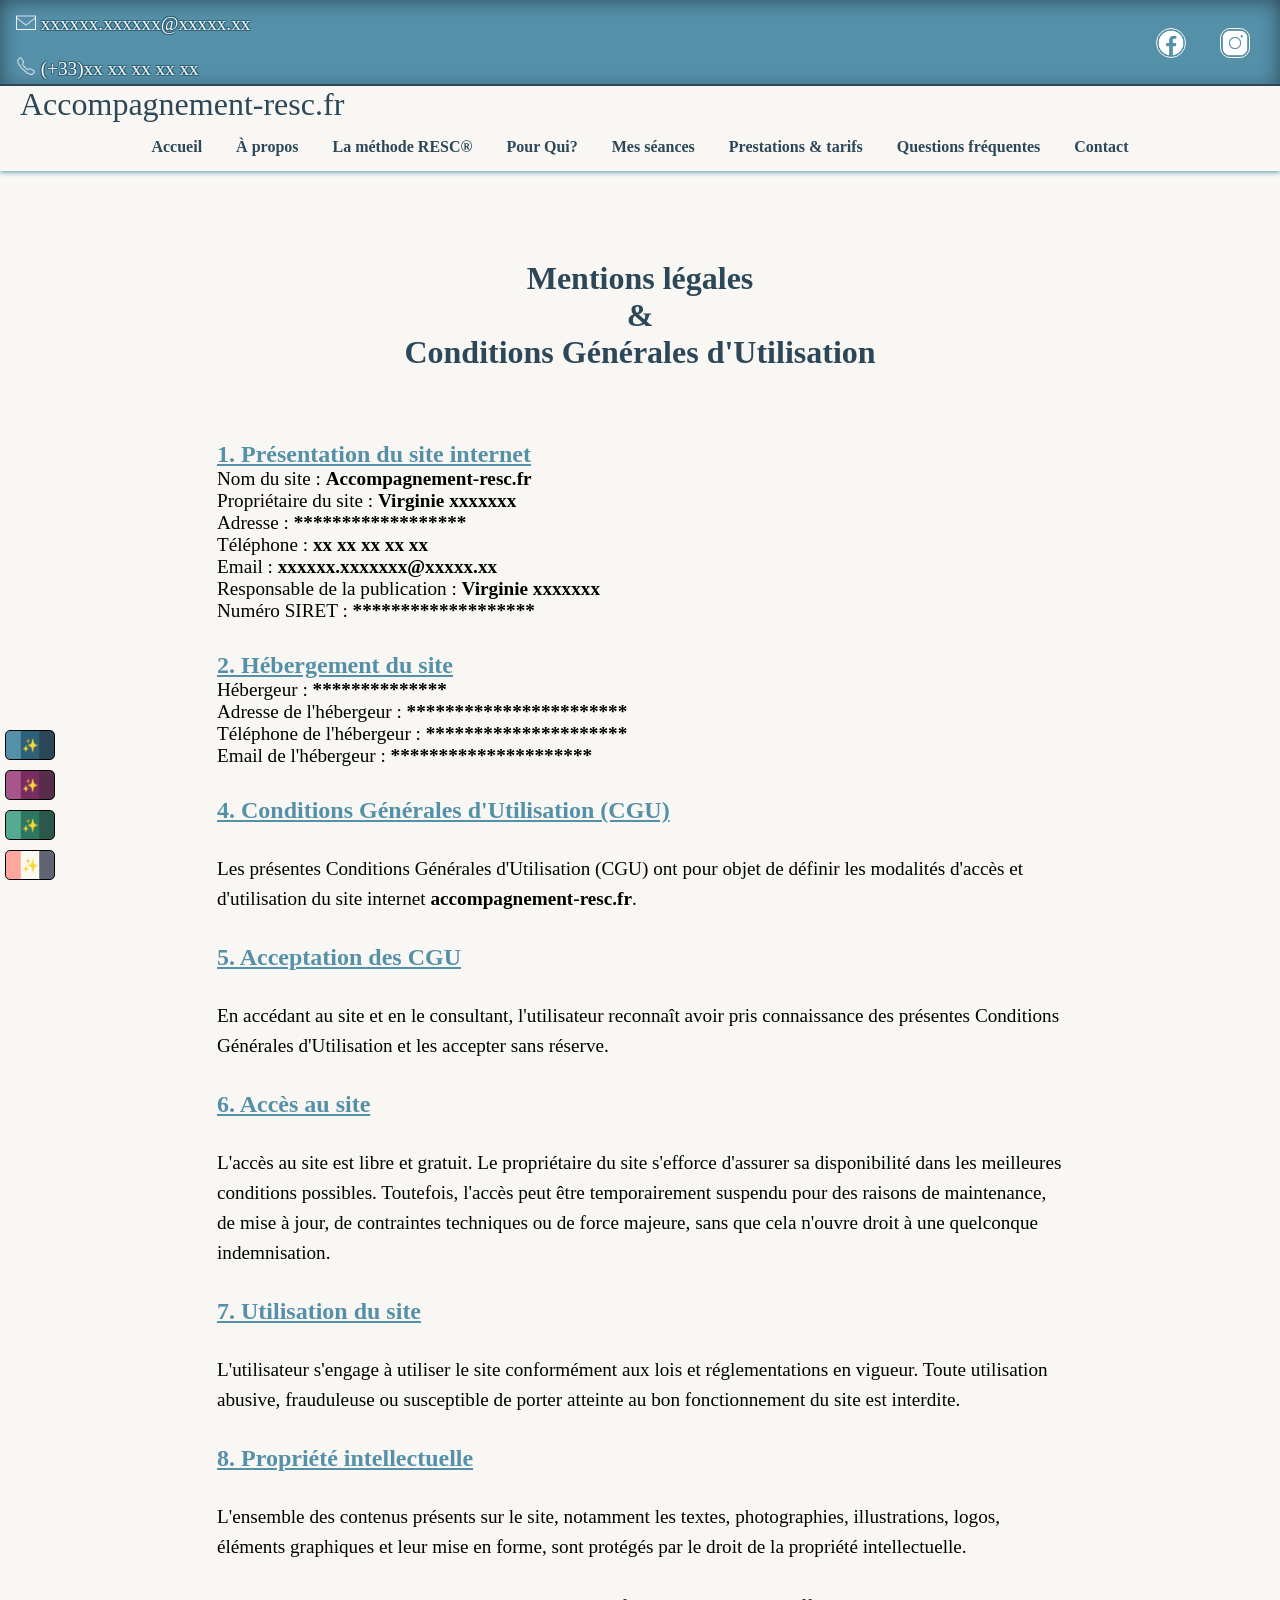
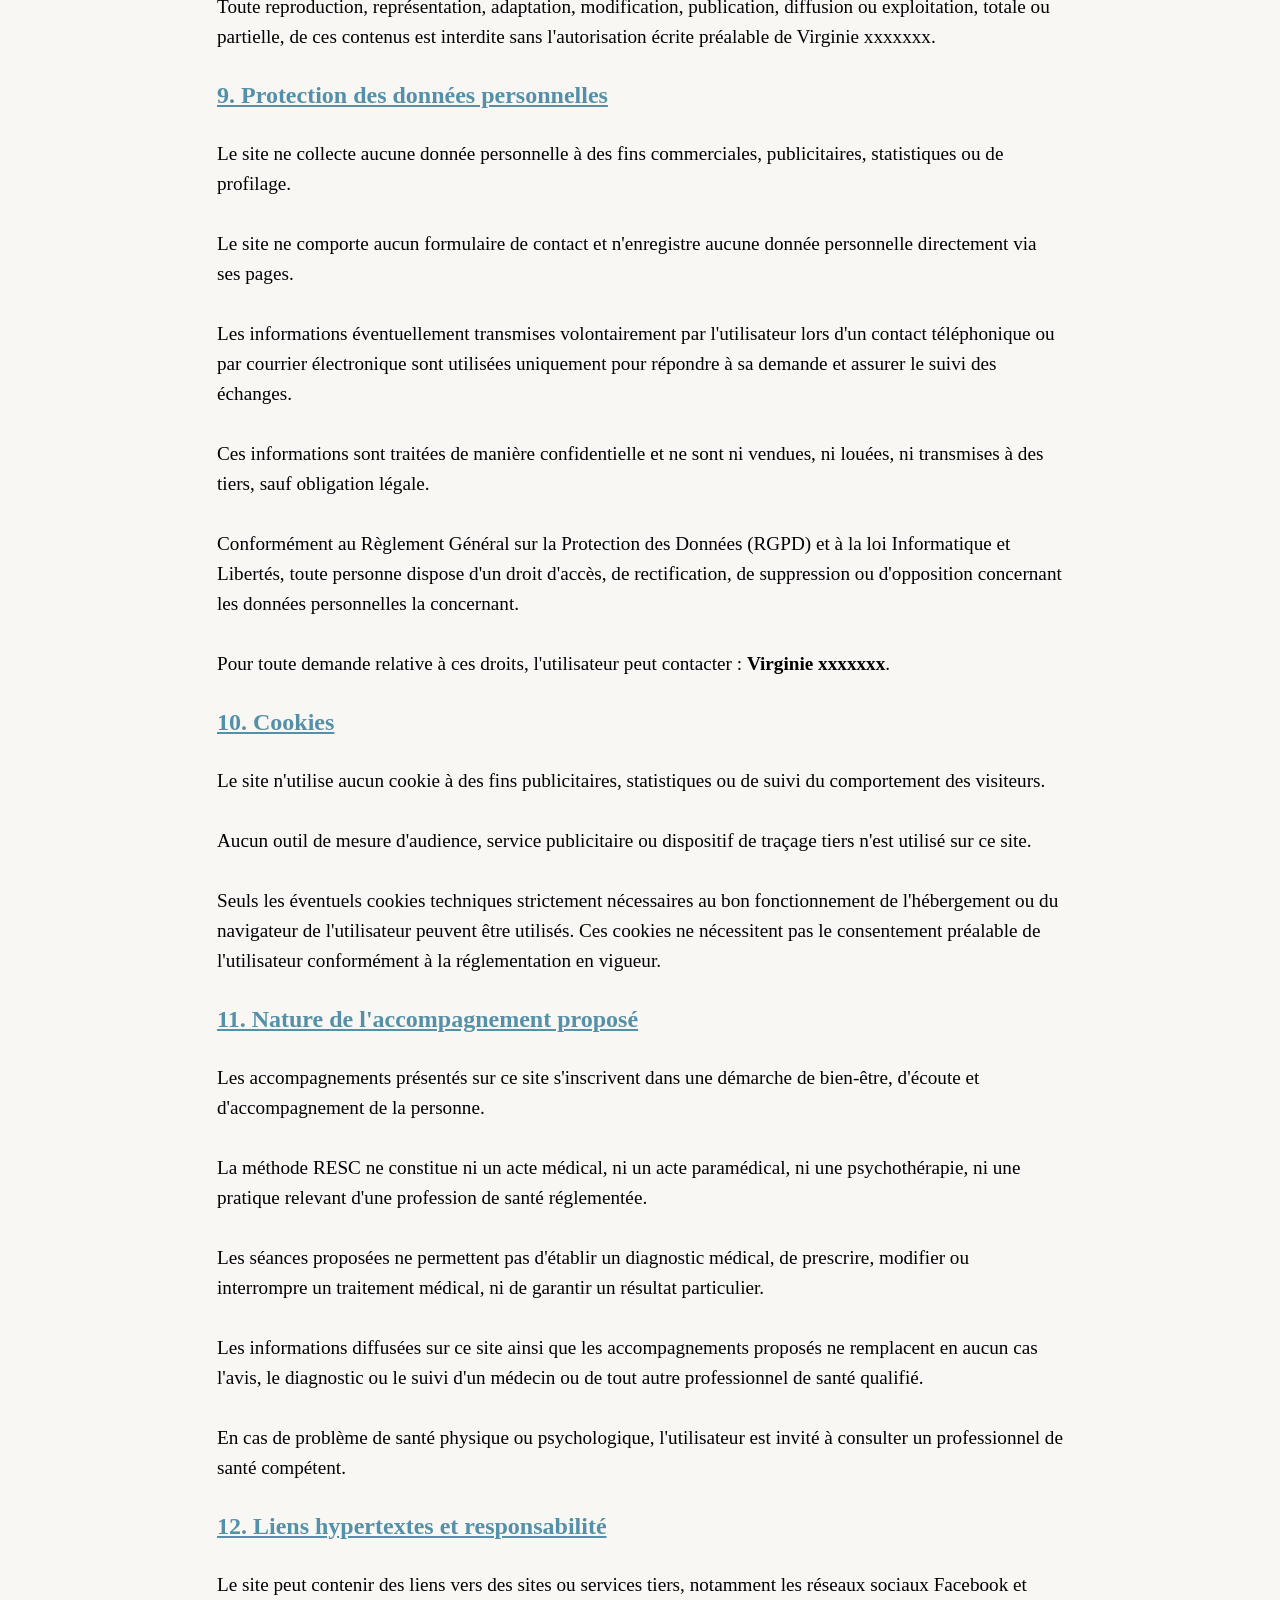
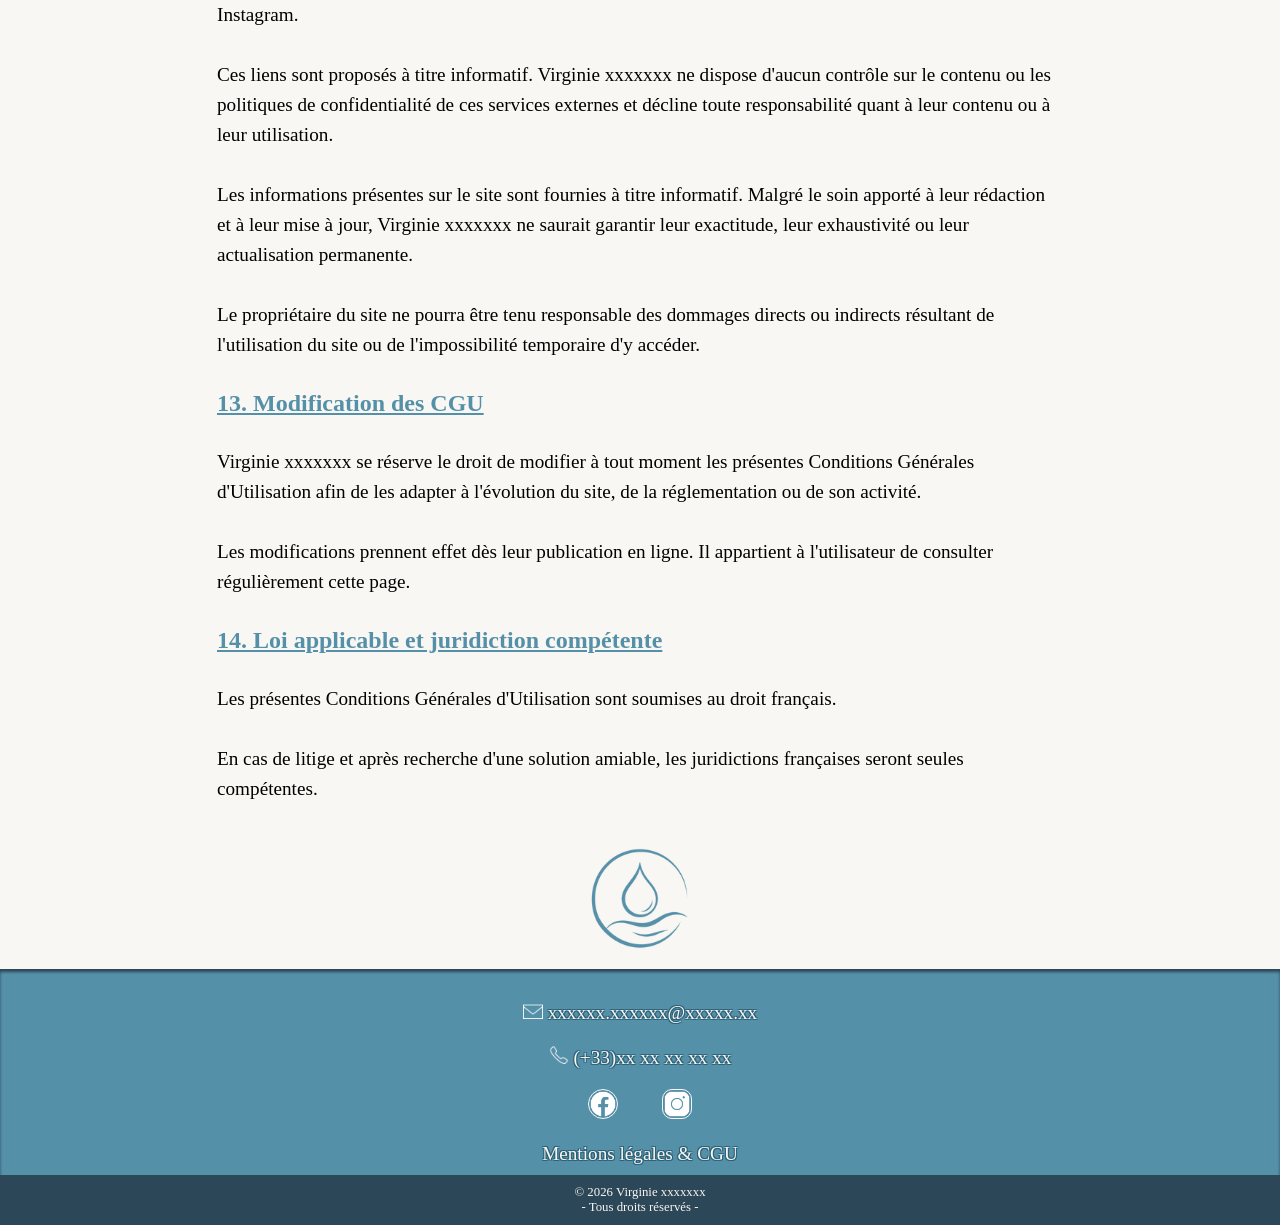
==== commit 173b7c93: "Update cguml.html" ====
--- a/cguml.html
+++ b/cguml.html
@@ -5,10 +5,7 @@
     <meta http-equiv="X-UA-Compatible" content="IE=edge" />
     <meta name="viewport" content="width=device-width, initial-scale=1.0" />
     <meta name="robots" content="noindex, follow" />
-    <title>
-      Virginie - Praticienne RESC® à domicile à Cagnes-sur-Mer | CGU & Mentions
-      légales
-    </title>
+    <title>Mentions Légales | Virginie XXXXXXXX</title>
     <link
       id="favicon32"
       rel="icon"
@@ -45,7 +42,7 @@
         <div class="leftSide">
           <div class="contact">
             <a
-              href="mailto:xxxxxx.xxxxxx@xxxxx.xx"
+              href="mailto:xxxxxx.xxxxxx@xxxxx.xx" onclick="return false;"
               aria-label="Envoyer un email"
             >
               <img
@@ -58,7 +55,7 @@
             </a>
           </div>
           <div class="tel">
-            <a href="tel:+33780335263" aria-label="mon numéro de mobile"
+            <a href="tel:+33780335263" onclick="return false;" aria-label="mon numéro de mobile"
               ><img
                 src="./assets/icons/phoneIcon.png"
                 alt="icone mobile"
@@ -73,6 +70,7 @@
           <div class="socialLinks">
             <a
               href="#"
+              onclick="return false;"
               target="_blank"
               rel="noopener noreferrer"
               aria-label="suivez-moi sur Facebook"
@@ -85,6 +83,7 @@
             <a
               href="#"
               target="_blank"
+              onclick="return false;"
               rel="noopener noreferrer"
               aria-label="suivez-moi sur Instagram"
               ><img
@@ -366,6 +365,7 @@
       <div class="contact">
         <a
           href="mailto:xxxxxx.xxxxxx@xxxxx.xx"
+          onclick="return false;"
           aria-label="Envoyer un email"
         >
           <img
@@ -378,7 +378,7 @@
         </a>
       </div>
       <div class="tel">
-        <a href="tel:+33780335263" aria-label="mon numéro de mobile"
+        <a href="tel:+33780335263" onclick="return false;" aria-label="mon numéro de mobile"
           ><img
             src="./assets/icons/phoneIcon.png"
             alt="icone mobile"
@@ -391,6 +391,7 @@
       <div class="socialLinks">
         <a
           href="#bottom"
+          onclick="return false;"
           target="_blank"
           rel="noopener noreferrer"
           aria-label="suivez-moi sur Facebook"
@@ -402,6 +403,7 @@
         /></a>
         <a
           href="#bottom"
+          onclick="return false;"
           target="_blank"
           rel="noopener noreferrer"
           aria-label="suivez-moi sur Instagram"
--- a/style.css
+++ b/style.css
@@ -842,6 +842,11 @@
   gap: 20px;
 }
 
+.btnMore {
+  padding: 5px;
+}
+
+.btnMore,
 .infographic1,
 .infographic2 {
   display: flex;
@@ -851,6 +856,12 @@
   padding-bottom: 5px;
 }
 
+.plusIcon {
+  font-size: 2rem;
+  color: var(--color4);
+  margin-right: 5px;
+}
+
 .bookIcon,
 .downloadIcon {
   width: 50px;
@@ -868,6 +879,7 @@
   background-image: var(--downloadIconBG);
 }
 
+.btnMore a,
 .infographic1 a,
 .infographic2 a {
   text-align: center;
@@ -877,6 +889,7 @@
   transition: all 0.3s ease;
 }
 
+.btnMore a:hover,
 .infographic1 a:hover,
 .infographic2 a:hover {
   text-decoration: underline solid var(--color4);
@@ -885,7 +898,6 @@
 }
 
 /****/
-
 .mapContainer {
   width: 100%;
   height: 300px;
--- a/cguml.css
+++ b/cguml.css
@@ -14,8 +14,8 @@
   text-align: left;
   font-size: 1.5rem;
   padding-top: 30px;
-  color: var(--color4);
-  text-shadow: -1px 1px 1px rgb(61, 58, 58);
+  color: var(--color3);
+  text-decoration: underline var(--color3);
 }
 
 .sectCGU ul li {
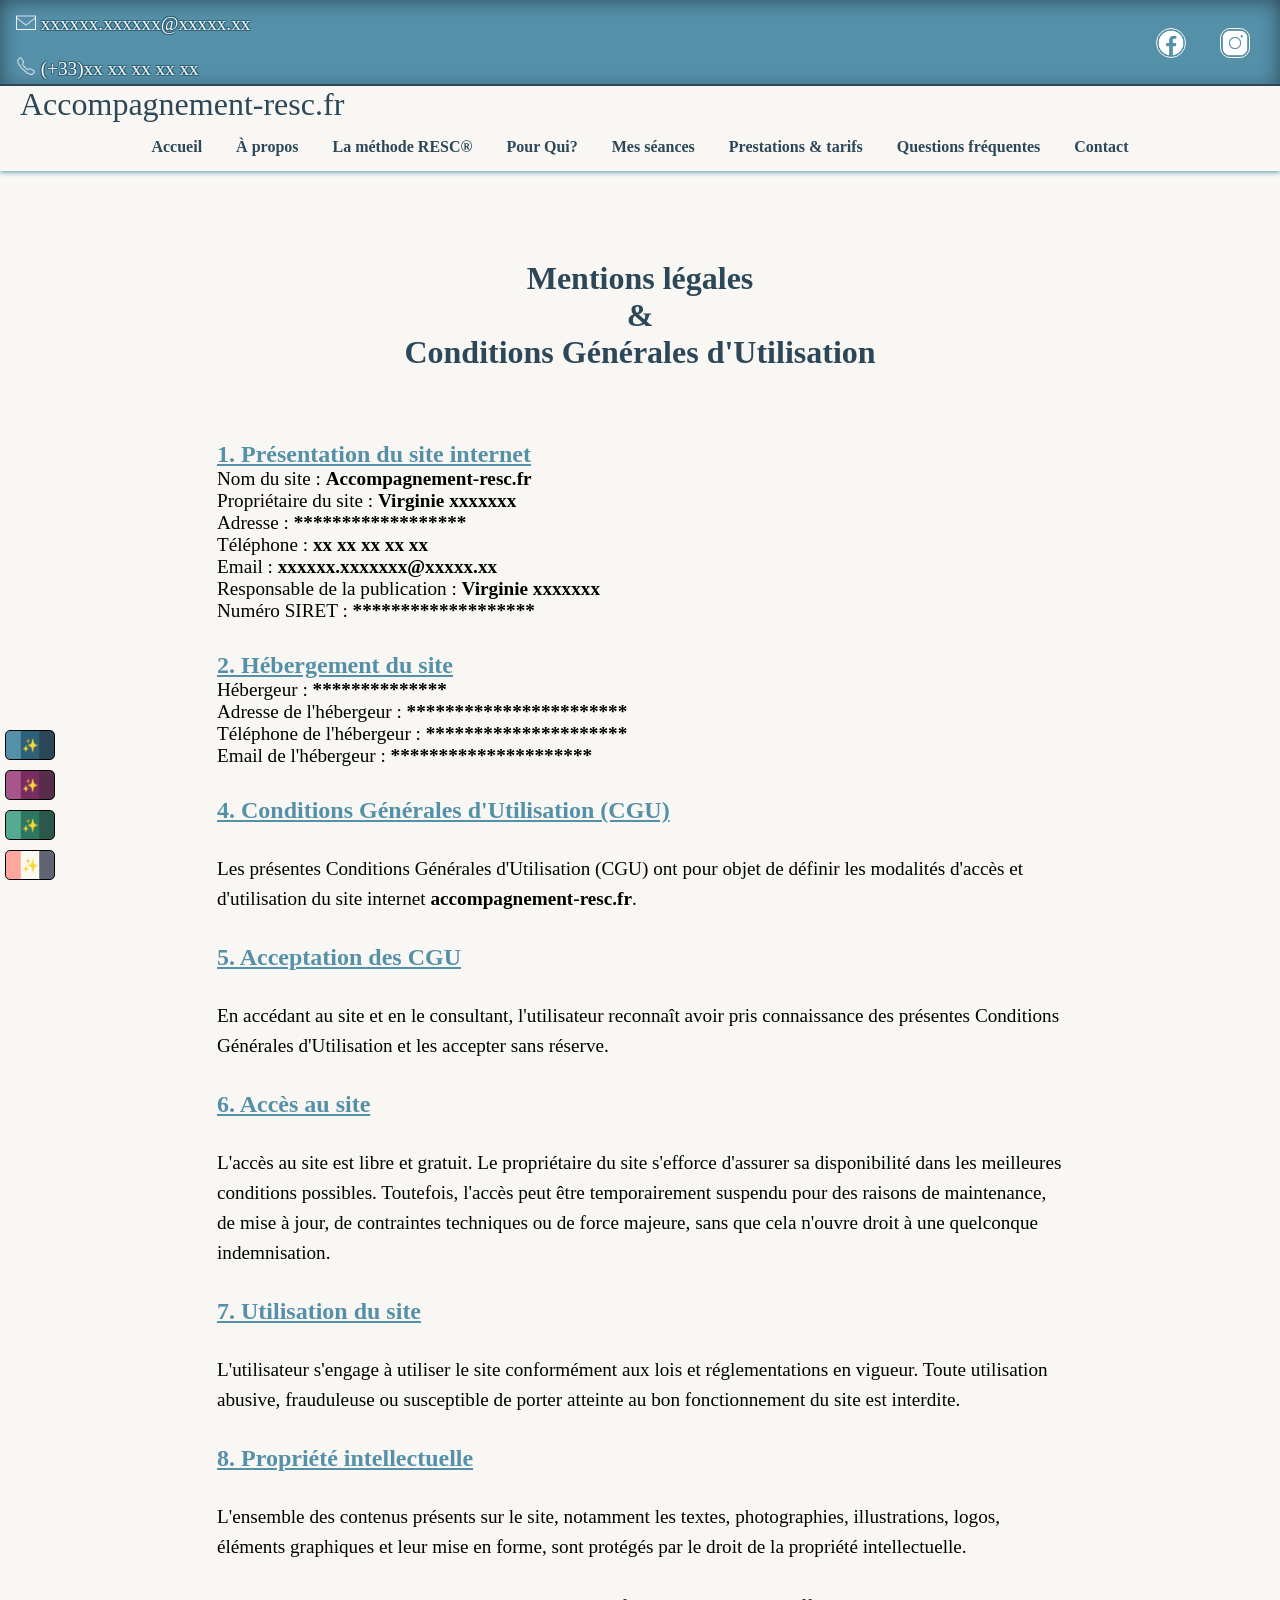
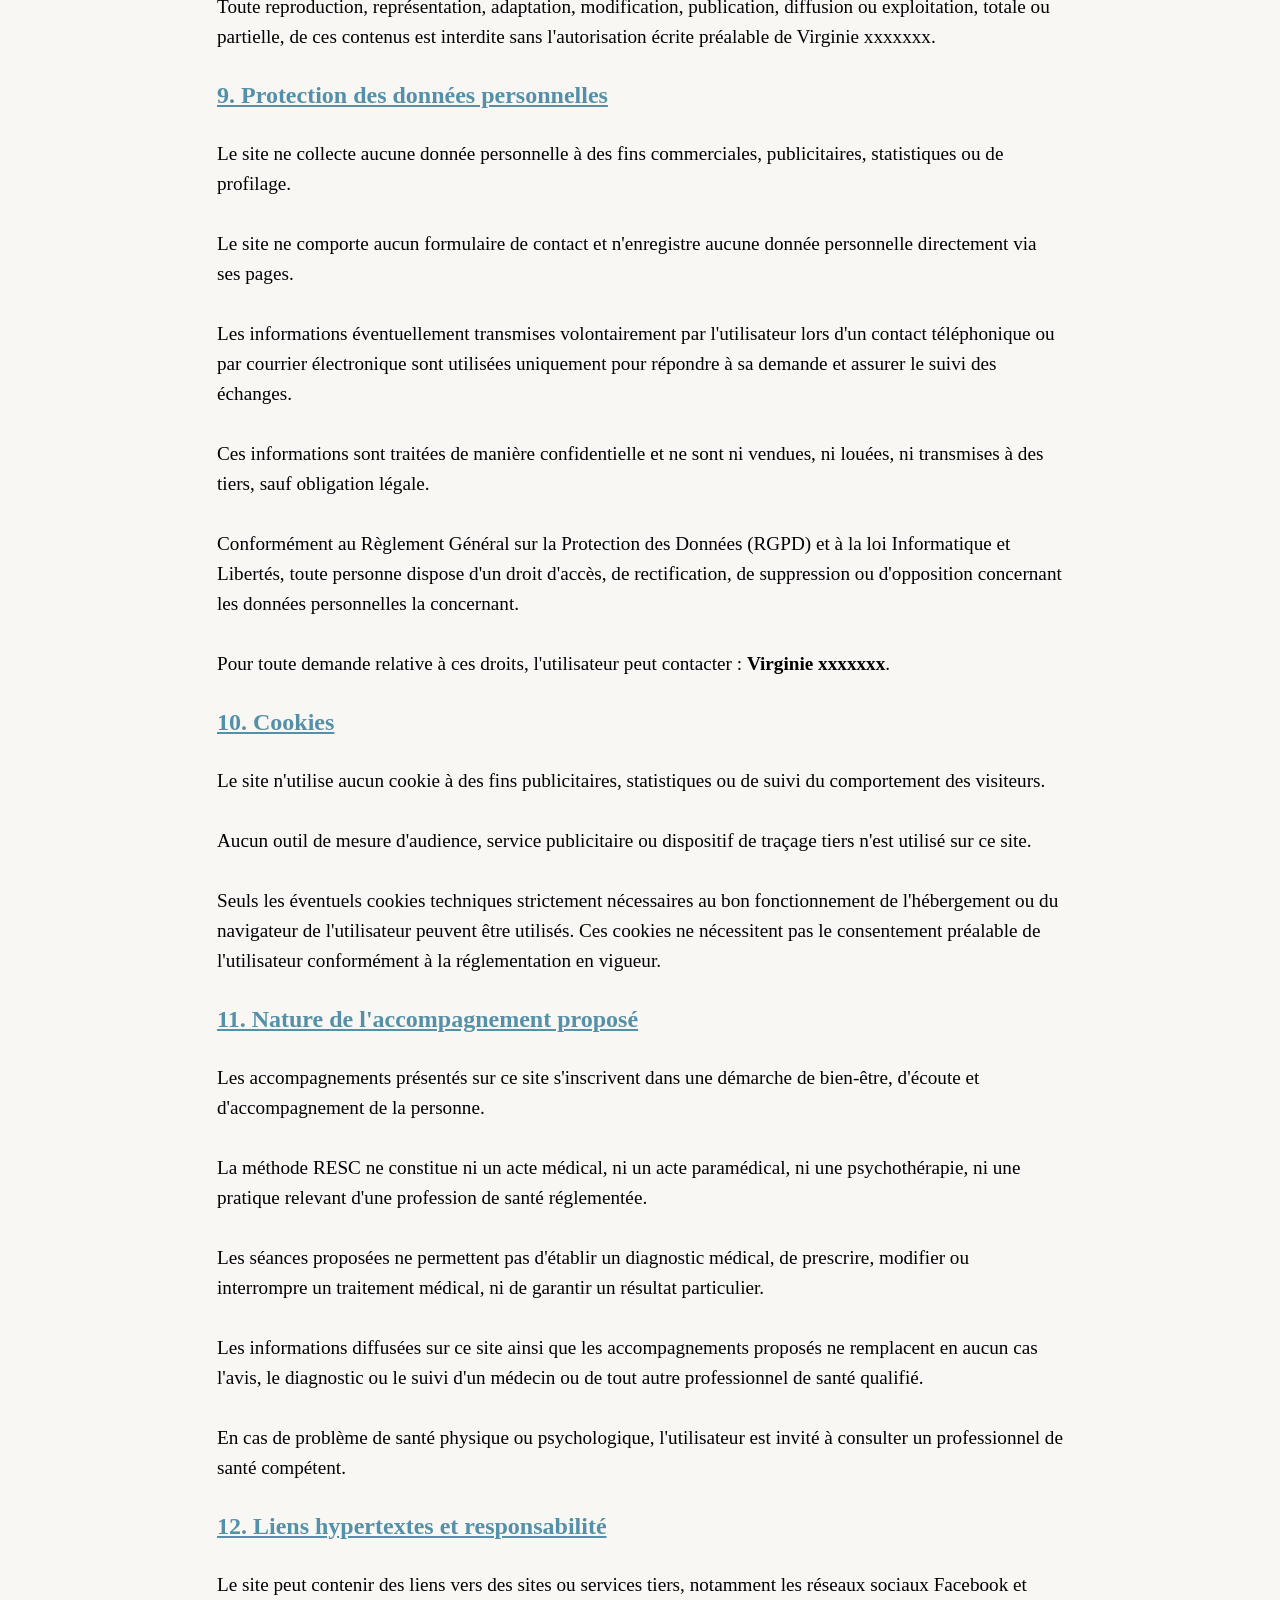
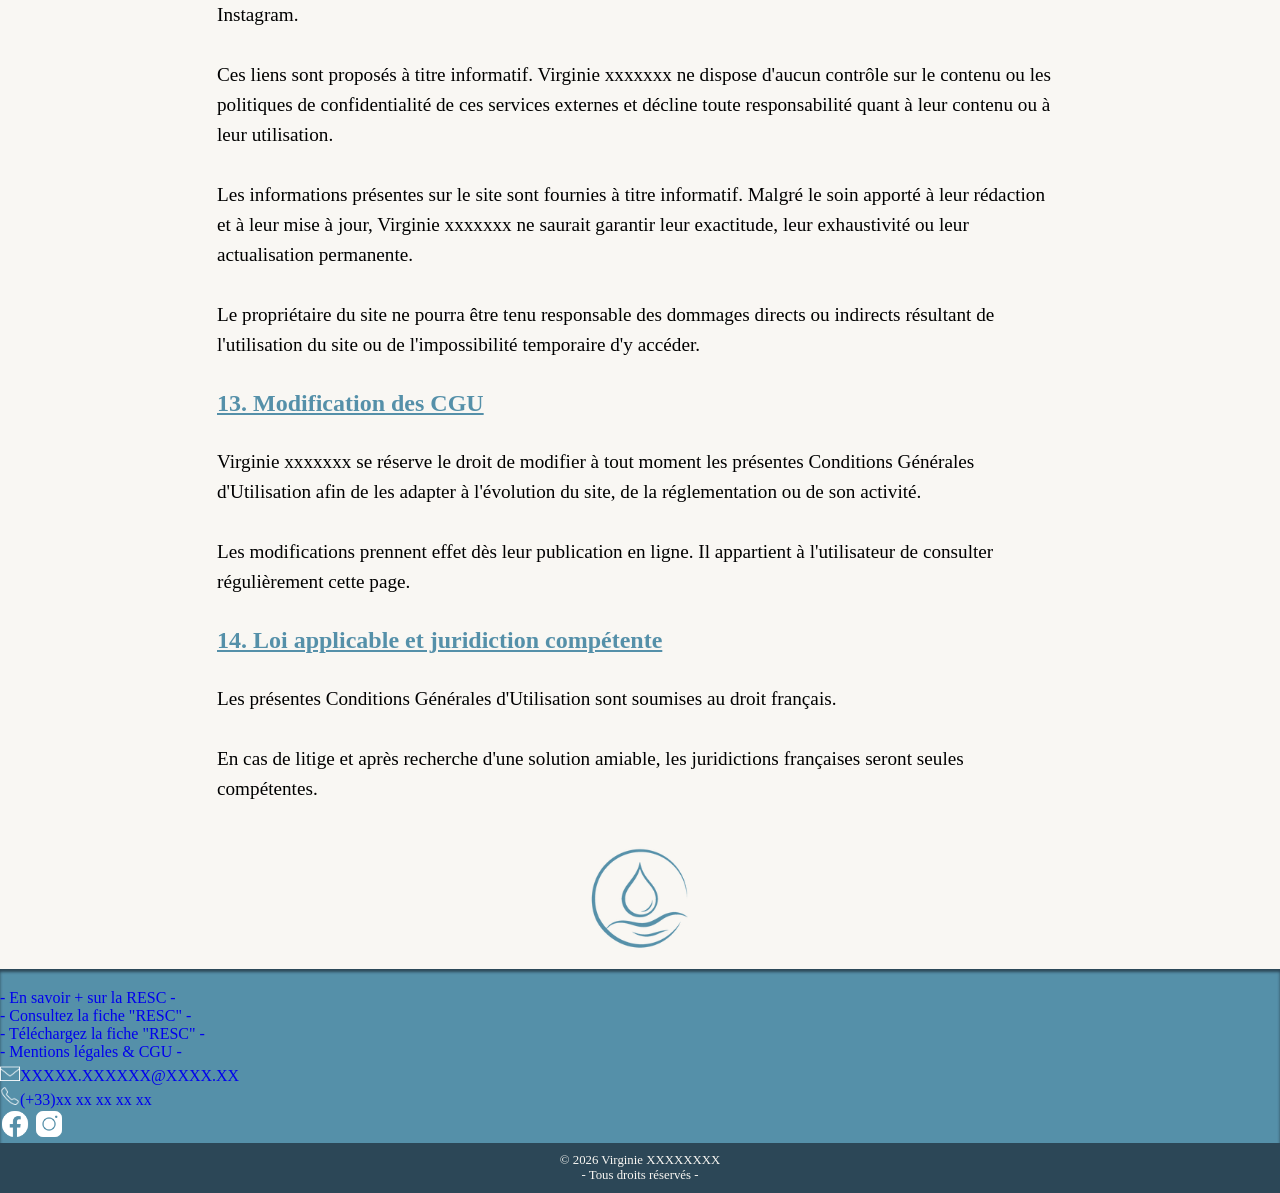
==== commit 2e0232c8: "Update cguml.html" ====
--- a/cguml.html
+++ b/cguml.html
@@ -5,7 +5,7 @@
     <meta http-equiv="X-UA-Compatible" content="IE=edge" />
     <meta name="viewport" content="width=device-width, initial-scale=1.0" />
     <meta name="robots" content="noindex, follow" />
-    <title>Mentions Légales | Virginie XXXXXXXX</title>
+    <title>Mentions Légales et Conditions Générales d'Utilisation | Virginie XXXXXXXX</title>
     <link
       id="favicon32"
       rel="icon"
@@ -362,65 +362,93 @@
     </main>
 
     <footer role="contentinfo">
-      <div class="contact">
-        <a
-          href="mailto:xxxxxx.xxxxxx@xxxxx.xx"
-          onclick="return false;"
-          aria-label="Envoyer un email"
-        >
-          <img
-            src="./assets/icons/emailIcon.png"
-            alt="icone mail"
-            width="20"
-            height="20"
-          />
-          xxxxxx.xxxxxx@xxxxx.xx
-        </a>
-      </div>
-      <div class="tel">
-        <a href="tel:+33780335263" onclick="return false;" aria-label="mon numéro de mobile"
-          ><img
-            src="./assets/icons/phoneIcon.png"
-            alt="icone mobile"
-            width="20"
-            height="20"
-          />
-          (+33)xx xx xx xx xx</a
-        >
-      </div>
-      <div class="socialLinks">
-        <a
-          href="#bottom"
-          onclick="return false;"
-          target="_blank"
-          rel="noopener noreferrer"
-          aria-label="suivez-moi sur Facebook"
-          ><img
-            src="./assets/icons/facebook.png"
-            alt="icone mobile"
-            width="30"
-            height="30"
-        /></a>
-        <a
-          href="#bottom"
-          onclick="return false;"
-          target="_blank"
-          rel="noopener noreferrer"
-          aria-label="suivez-moi sur Instagram"
-          ><img
-            src="./assets/icons/instagram.png"
-            alt="icone mobile"
-            width="30"
-            height="30"
-        /></a>
-      </div>
-      <div class="cguMl">
-        <a href="./cguml.html" aria-label="consulter les mentions légales">
-          Mentions légales & CGU</a
-        >
+      <div class="footerTopContainer">
+        <div class="footerLeftContainer">
+          <div class="footerLeft">
+            <div>
+              <a
+                href="./methode-resc.html"
+                aria-label="en savoir plus sur la RESC"
+                >- En savoir + sur la RESC -</a
+              >
+            </div>
+            <div>
+              <a
+                href="./assets/infographie/infographie-resc.pdf"
+                aria-label="consulter la fiche RESC"
+                target="_blank"
+                rel="noopener   noreferrer"
+                >- Consultez la fiche "RESC" -</a
+              >
+            </div>
+            <div>
+              <a
+                href="./assets/infographie/infographie-resc.pdf"
+                aria-label="télécharger la fiche RESC"
+                download
+                >- Téléchargez la fiche "RESC" -</a
+              >
+            </div>
+            <div>
+              <a href="./cguml.html" aria-label="consulter les mentions légales"
+                >- Mentions légales & CGU -</a
+              >
+            </div>
+          </div>
+        </div>
+        <div class="footerRightContainer">
+          <div class="footerRight">
+            <div>
+              <a
+                href="mailto:XXXXX.XXXXXX@XXXX.XX"
+                aria-label="Envoyer un email"
+                ><img
+                  src="./assets/icons/emailIcon.png"
+                  alt="icone mail"
+                  width="20"
+                  height="20"
+                />XXXXX.XXXXXX@XXXX.XX</a
+              >
+            </div>
+            <div>
+              <a href="tel:+33XXXXXXXXX" aria-label="mon numéro de mobile"
+                ><img
+                  src="./assets/icons/phoneIcon.png"
+                  alt="icone mobile"
+                  width="20"
+                  height="20"
+                />(+33)xx xx xx xx xx</a
+              >
+            </div>
+            <div class="socialLinks2">
+              <a
+                href="#bottom"
+                target="_blank"
+                rel="noopener noreferrer"
+                aria-label="suivez-moi sur Facebook"
+                ><img
+                  src="./assets/icons/facebook.png"
+                  alt="icone mobile"
+                  width="30"
+                  height="30"
+              /></a>
+              <a
+                href="#bottom"
+                target="_blank"
+                rel="noopener noreferrer"
+                aria-label="suivez-moi sur Instagram"
+                ><img
+                  src="./assets/icons/instagram.png"
+                  alt="icone mobile"
+                  width="30"
+                  height="30"
+              /></a>
+            </div>
+          </div>
+        </div>
       </div>
       <div class="copyright">
-        © 2026 Virginie xxxxxxx<br />- Tous droits réservés -
+        © 2026 Virginie XXXXXXXX<br />- Tous droits réservés -
       </div>
     </footer>
     <button id="backToTop" title="Retour en haut">&#8679;</button>
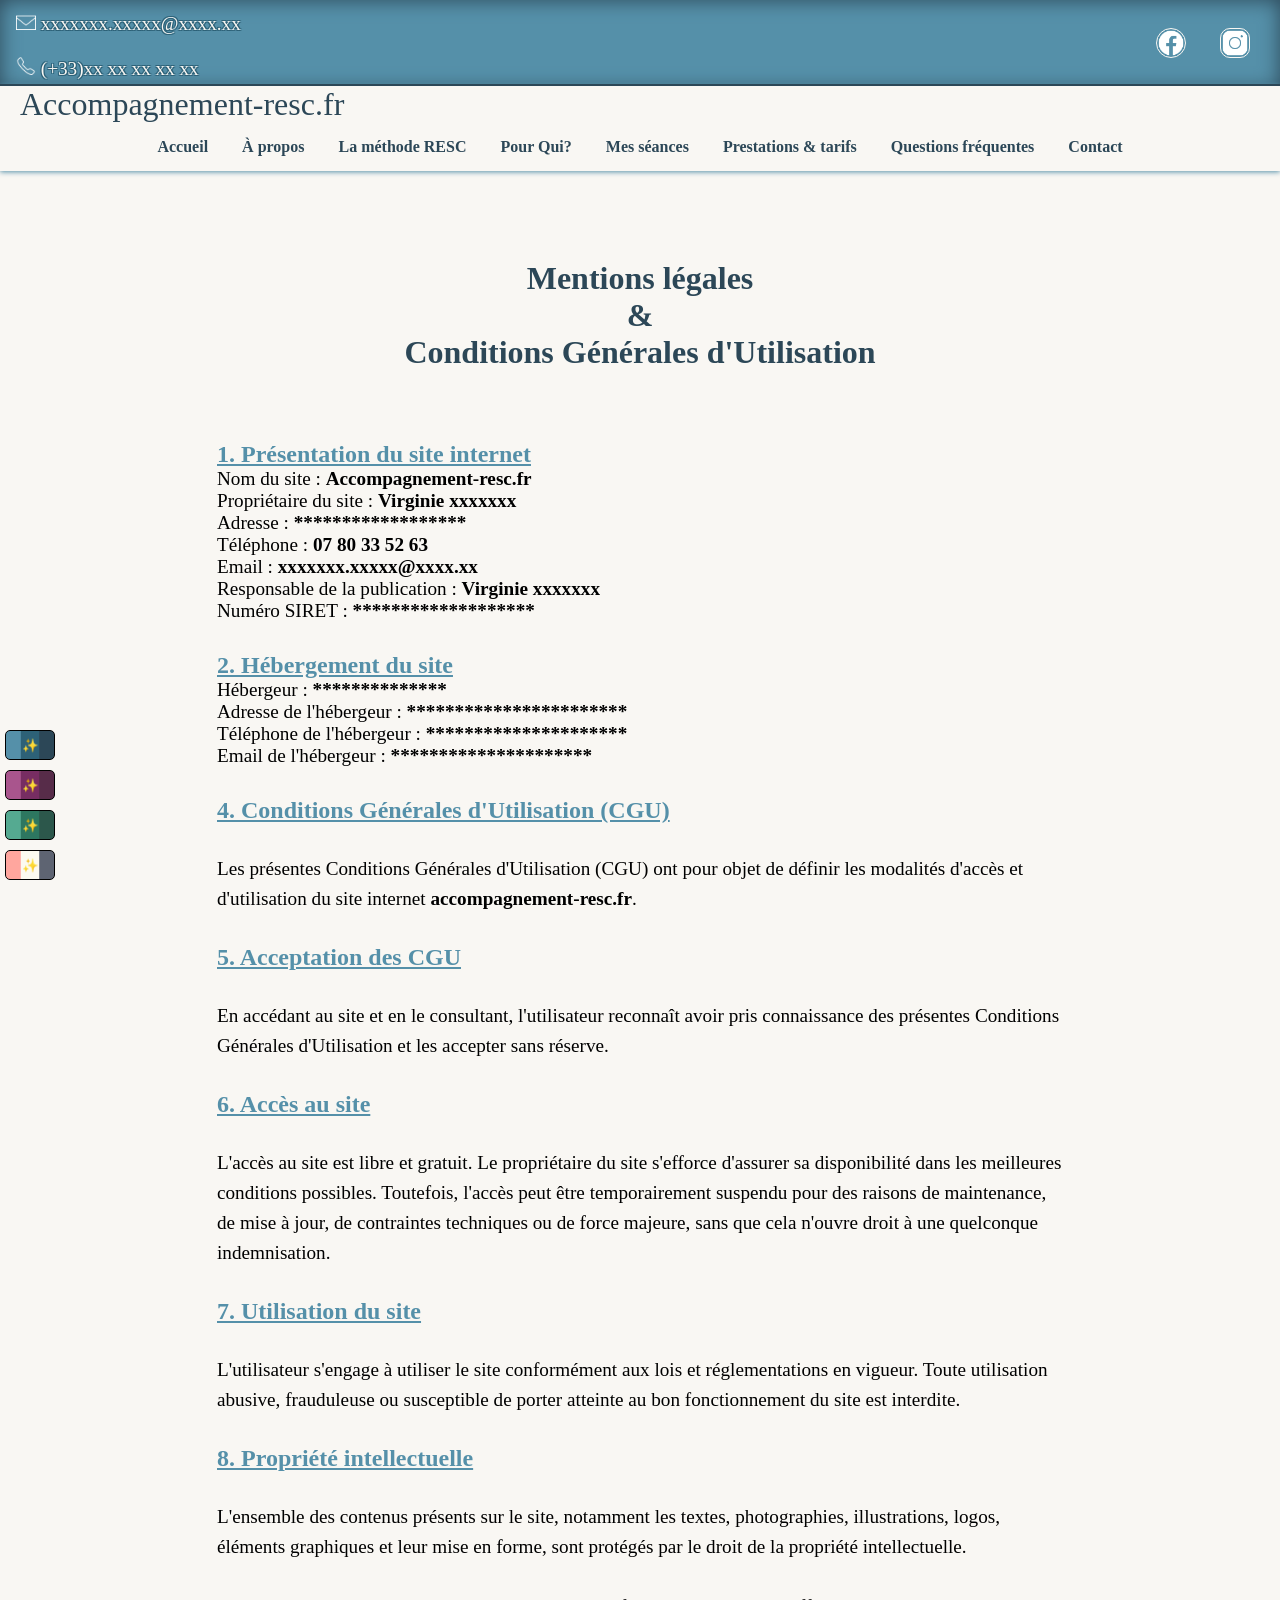
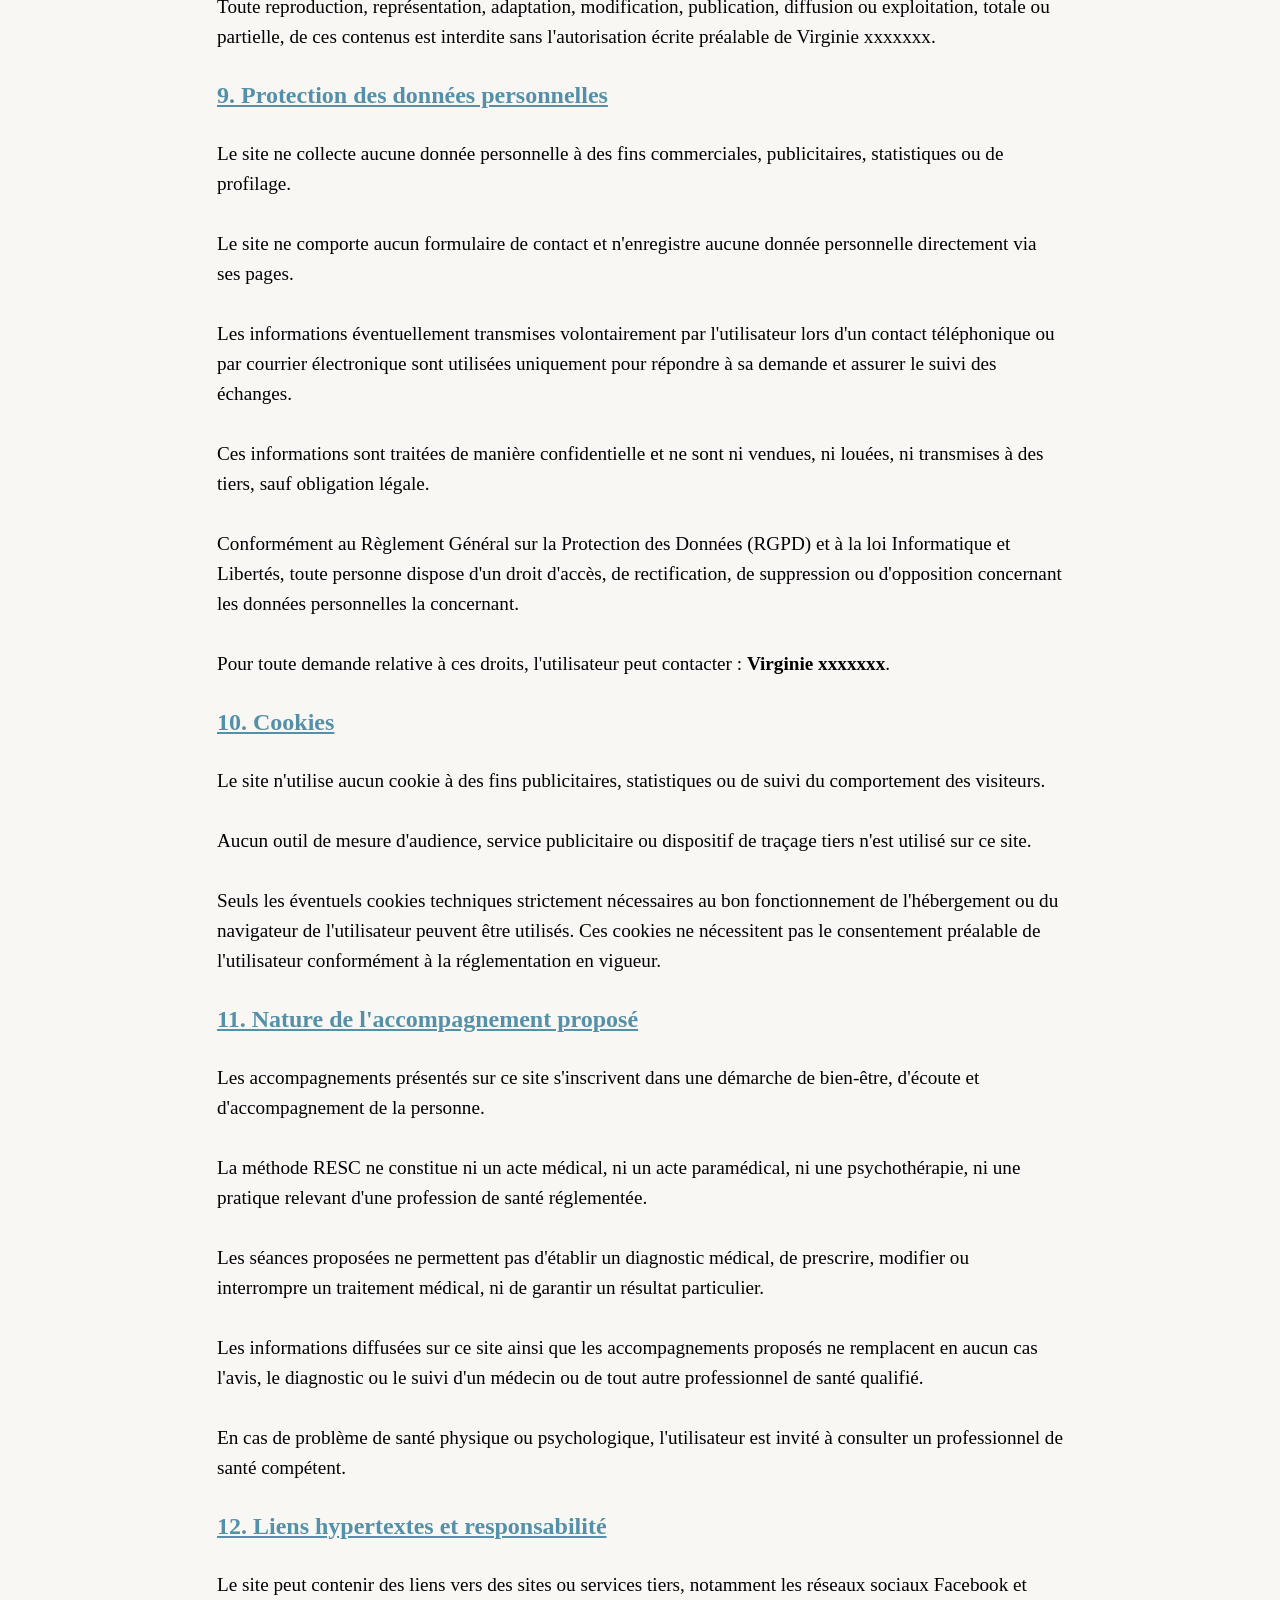
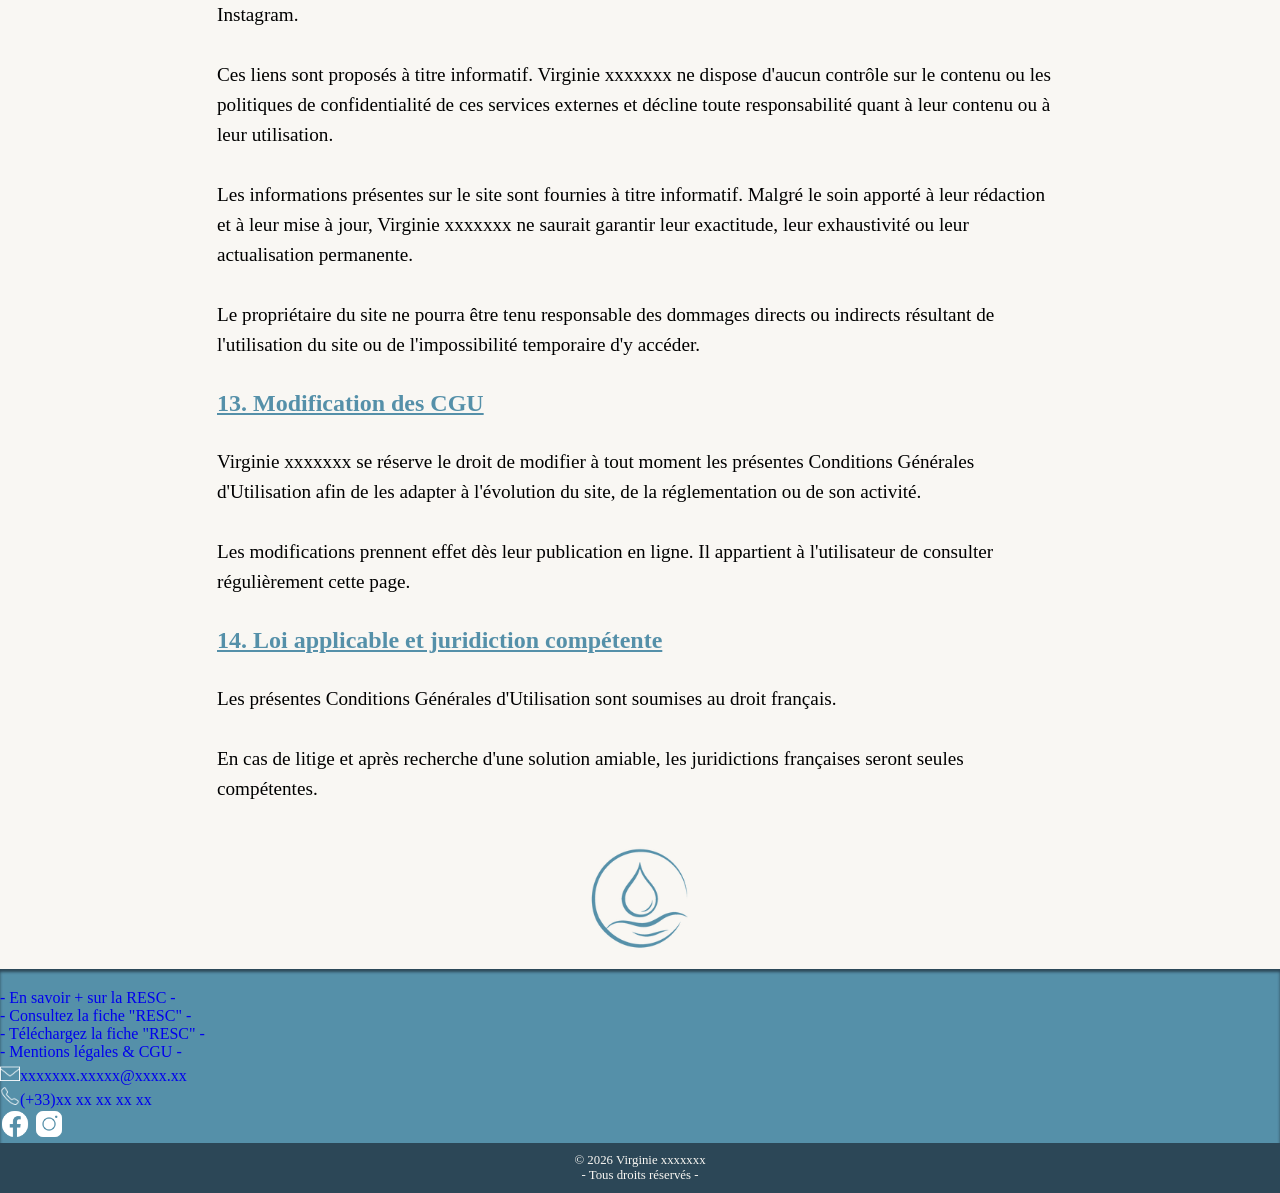
==== commit dfdc40ed: "Update cguml.html" ====
--- a/cguml.html
+++ b/cguml.html
@@ -5,7 +5,9 @@
     <meta http-equiv="X-UA-Compatible" content="IE=edge" />
     <meta name="viewport" content="width=device-width, initial-scale=1.0" />
     <meta name="robots" content="noindex, follow" />
-    <title>Mentions Légales et Conditions Générales d'Utilisation | Virginie XXXXXXXX</title>
+    <title>
+      Mentions Légales et Conditions Générales d'Utilisation | Virginie XXXXXXXX
+    </title>
     <link
       id="favicon32"
       rel="icon"
@@ -42,7 +44,8 @@
         <div class="leftSide">
           <div class="contact">
             <a
-              href="mailto:xxxxxx.xxxxxx@xxxxx.xx" onclick="return false;"
+              href="mailto:xxxxxxx.xxxxx@xxxx.xx" 
+              onclick="return false;"
               aria-label="Envoyer un email"
             >
               <img
@@ -51,11 +54,11 @@
                 width="20"
                 height="20"
               />
-              xxxxxx.xxxxxx@xxxxx.xx
+              xxxxxxx.xxxxx@xxxx.xx
             </a>
           </div>
           <div class="tel">
-            <a href="tel:+33780335263" onclick="return false;" aria-label="mon numéro de mobile"
+            <a href="tel:+33xxxxxxxxx" onclick="return false;" aria-label="mon numéro de mobile"
               ><img
                 src="./assets/icons/phoneIcon.png"
                 alt="icone mobile"
@@ -70,8 +73,8 @@
           <div class="socialLinks">
             <a
               href="#"
-              onclick="return false;"
-              target="_blank"
+              target="_blank" 
+              onclick="return false;" 
               rel="noopener noreferrer"
               aria-label="suivez-moi sur Facebook"
               ><img
@@ -81,9 +84,9 @@
                 height="30"
             /></a>
             <a
-              href="#"
+              href="#" 
+              onclick="return false;" 
               target="_blank"
-              onclick="return false;"
               rel="noopener noreferrer"
               aria-label="suivez-moi sur Instagram"
               ><img
@@ -99,7 +102,6 @@
         <div class="titleAndBtn">
           <div class="title">Accompagnement-resc.fr</div>
           <div class="btnMenu" id="menu">
-            <div class="btnMenuTxt">Menu</div>
             <div class="btnMenuItem">
               <div class="it1">&#8779;</div>
             </div>
@@ -128,7 +130,7 @@
                 class="menu-link"
                 href="./index.html#linkSect3"
                 aria-label="apprenez-en plus sur la méthode RESC"
-                >La méthode RESC®</a
+                >La méthode RESC</a
               >
             </li>
             <li>
@@ -189,8 +191,8 @@
           <li>Nom du site : <b>Accompagnement-resc.fr</b></li>
           <li>Propriétaire du site : <b>Virginie xxxxxxx</b></li>
           <li>Adresse : <b>******************</b></li>
-          <li>Téléphone : <b>xx xx xx xx xx</b></li>
-          <li>Email : <b>xxxxxx.xxxxxxx@xxxxx.xx</b></li>
+          <li>Téléphone : <b>07 80 33 52 63</b></li>
+          <li>Email : <b>xxxxxxx.xxxxx@xxxx.xx</b></li>
           <li>Responsable de la publication : <b>Virginie xxxxxxx</b></li>
           <li>Numéro SIRET : <b>*******************</b></li>
         </ul>
@@ -400,18 +402,18 @@
           <div class="footerRight">
             <div>
               <a
-                href="mailto:XXXXX.XXXXXX@XXXX.XX"
+                href="mailto:xxxxxxx.xxxxx@xxxx.xx" onclick="return false;" 
                 aria-label="Envoyer un email"
                 ><img
                   src="./assets/icons/emailIcon.png"
                   alt="icone mail"
                   width="20"
                   height="20"
-                />XXXXX.XXXXXX@XXXX.XX</a
-              >
-            </div>
-            <div>
-              <a href="tel:+33XXXXXXXXX" aria-label="mon numéro de mobile"
+                />xxxxxxx.xxxxx@xxxx.xx</a
+              >
+            </div>
+            <div>
+              <a href="tel:+33xxxxxxxxx" onclick="return false;" aria-label="mon numéro de mobile"
                 ><img
                   src="./assets/icons/phoneIcon.png"
                   alt="icone mobile"
@@ -423,6 +425,7 @@
             <div class="socialLinks2">
               <a
                 href="#bottom"
+                onclick="return false;" 
                 target="_blank"
                 rel="noopener noreferrer"
                 aria-label="suivez-moi sur Facebook"
@@ -433,7 +436,8 @@
                   height="30"
               /></a>
               <a
-                href="#bottom"
+                href="#bottom" 
+                onclick="return false;" 
                 target="_blank"
                 rel="noopener noreferrer"
                 aria-label="suivez-moi sur Instagram"
@@ -448,7 +452,7 @@
         </div>
       </div>
       <div class="copyright">
-        © 2026 Virginie XXXXXXXX<br />- Tous droits réservés -
+        © 2026 Virginie xxxxxxx<br />- Tous droits réservés -
       </div>
     </footer>
     <button id="backToTop" title="Retour en haut">&#8679;</button>
